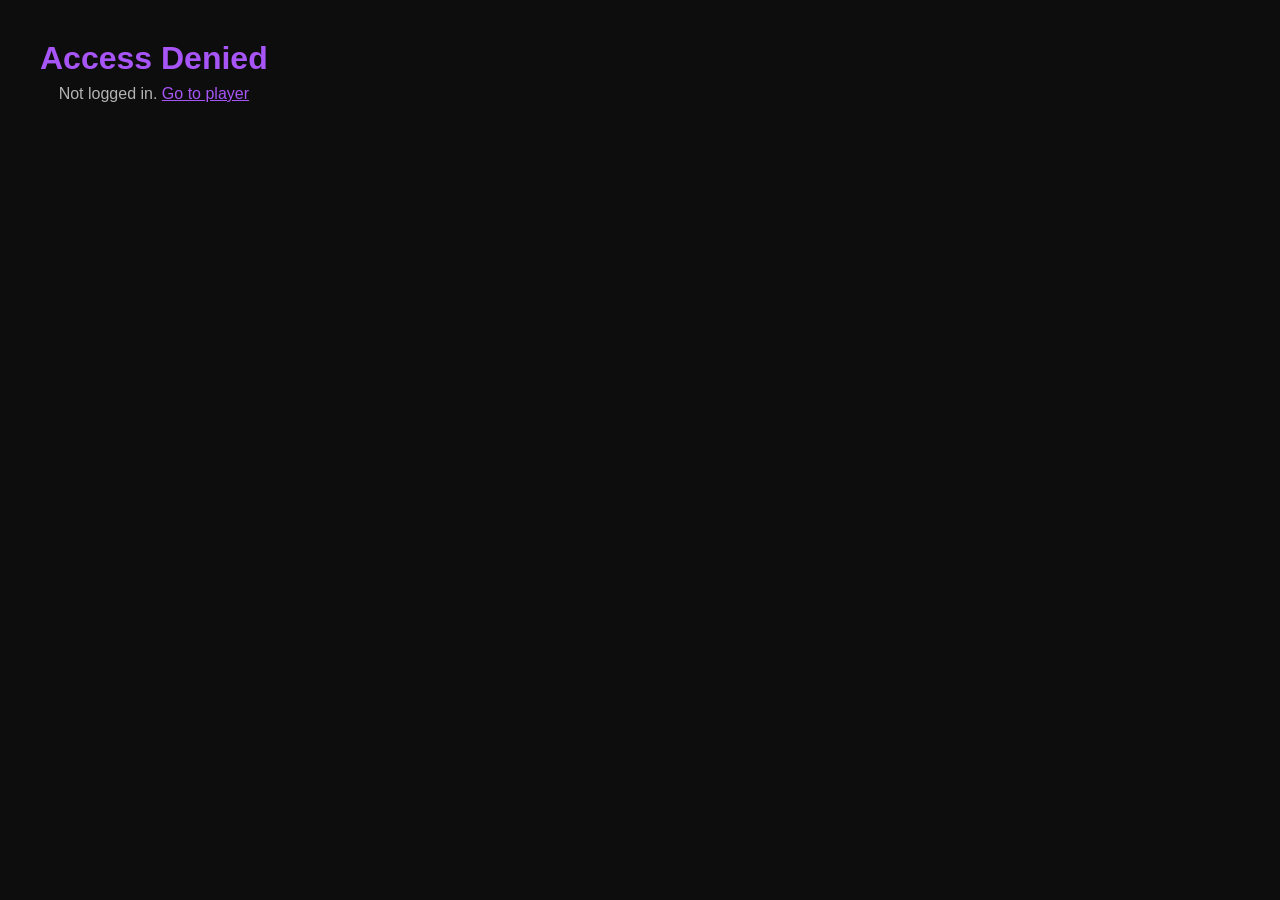
==== static/admin.html @ 3770b7df "feat: remove CLI admin account creation, force web setup wizard, bump v2.0" ====
<!DOCTYPE html>
<html lang="en">
<head>
<meta charset="UTF-8">
<meta name="viewport" content="width=device-width,initial-scale=1.0">
<link rel="icon" type="image/png" href="/static/logo.png">
<title>Moidify Admin</title>
<script>
var accent = localStorage.getItem('moidify_accent') || '#a855f7';
document.documentElement.style.setProperty('--accent', accent);
var isLight = localStorage.getItem('moidify_light') === 'true';
if (isLight) { document.documentElement.style.setProperty('--bg', '#f5f5f5'); document.documentElement.style.setProperty('--bg-el', '#ffffff'); document.documentElement.style.setProperty('--bg-hover', '#e8e8e8'); document.documentElement.style.setProperty('--card', '#ffffff'); document.documentElement.style.setProperty('--text', '#1a1a1a'); document.documentElement.style.setProperty('--text2', '#666666'); document.documentElement.style.setProperty('--text3', '#999999'); document.documentElement.style.setProperty('--accent-dim', 'color-mix(in srgb, var(--accent) 90%, white)'); }
</script>
<style>
*,*::before,*::after{box-sizing:border-box;margin:0;padding:0}
:root{--bg:#0d0d0d;--bg-el:#131313;--bg-hover:#1f1f1f;--card:#1a1a1a;--text:#fff;--text2:#b3b3b3;--text3:#6a6a6a;--accent:#a855f7;--accent-dim:rgba(168,85,247,.15);--radius:8px;--danger:#e74c3c;--sidebar-w:200px}
body{background:var(--bg);color:var(--text);font-family:-apple-system,BlinkMacSystemFont,'Segoe UI',Roboto,sans-serif;min-height:100vh;display:flex}
.admin-layout{display:flex;width:100%}
.sidebar{width:var(--sidebar-w);background:var(--bg-el);border-right:1px solid var(--bg-hover);display:flex;flex-direction:column;position:fixed;top:0;left:0;bottom:0;z-index:10;padding:20px 0}
.sidebar h1{font-size:18px;padding:0 20px 8px;color:var(--accent)}
.sidebar .back{color:var(--text3);text-decoration:none;font-size:12px;padding:0 20px 16px;display:block}
.sidebar .back:hover{color:var(--text)}
.nav{list-style:none;padding:0;flex:1}
.nav li{padding:10px 20px;cursor:pointer;font-size:14px;color:var(--text2);transition:.15s;border-left:3px solid transparent}
.nav li:hover{color:var(--text);background:var(--bg-hover)}
.nav li.active{color:var(--accent);border-left-color:var(--accent);background:var(--accent-dim)}
.content{margin-left:var(--sidebar-w);flex:1;padding:32px 40px;min-height:100vh}
.tab{display:none}
.tab.active{display:block}
.stats{display:flex;gap:16px;flex-wrap:wrap;margin-bottom:32px}
.stat{padding:20px 24px;border-radius:var(--radius);background:var(--card);flex:1;min-width:140px;transition:.25s;cursor:default;border:1px solid transparent}
.stat:hover{background:var(--bg-hover);border-color:var(--accent-dim);transform:translateY(-2px);box-shadow:0 6px 24px rgba(0,0,0,.3)}
.stat-num{font-size:28px;font-weight:700;color:var(--accent)}
.stat-label{font-size:13px;color:var(--text2);margin-top:4px}
h2{font-size:18px;margin-bottom:12px;display:flex;align-items:center;gap:12px}
h3{font-size:14px;color:var(--text3);margin-bottom:4px;text-transform:uppercase;letter-spacing:.5px}
.upload-zone{border:2px dashed var(--text3);border-radius:var(--radius);padding:40px;text-align:center;cursor:pointer;transition:.2s;margin-bottom:24px;margin-top:12px}
.upload-zone:hover,.upload-zone.dragover{border-color:var(--accent);background:var(--accent-dim)}
.upload-zone p{color:var(--text2);font-size:14px}
.upload-zone .hint{font-size:12px;color:var(--text3);margin-top:8px}
.upload-progress{display:none;margin-top:12px}
.upload-progress.visible{display:block}
.upload-progress progress{width:100%;height:6px;border-radius:3px;accent-color:var(--accent)}
.upload-msg{font-size:13px;color:var(--text2);margin-top:6px}
.track-controls{display:flex;gap:12px;align-items:center;margin-bottom:12px}
.track-controls input{flex:1;padding:8px 12px;border-radius:var(--radius);border:1px solid var(--text3);background:var(--bg-el);color:var(--text);font-size:14px;max-width:300px;outline:none}
.track-controls input:focus{border-color:var(--accent)}
.track-table{width:100%;border-collapse:collapse;font-size:14px}
.track-table th{text-align:left;padding:8px 12px;color:var(--text3);font-size:12px;text-transform:uppercase;letter-spacing:.5px;border-bottom:1px solid var(--bg-hover)}
.track-table td{padding:8px 12px;border-bottom:1px solid var(--bg-hover);white-space:nowrap;overflow:hidden;text-overflow:ellipsis;max-width:200px}
.track-table tr:hover td{background:var(--bg-hover)}
.del-btn{background:var(--danger);color:#fff;border:none;border-radius:4px;padding:4px 10px;cursor:pointer;font-size:12px;transition:.15s}
.del-btn:hover{opacity:.8}
.pagination{display:flex;align-items:center;gap:12px;margin-top:12px;font-size:13px;color:var(--text2)}
.pagination button{padding:6px 14px;border:1px solid var(--text3);border-radius:20px;background:transparent;color:var(--text);cursor:pointer;font-size:13px}
.pagination button:disabled{opacity:.4;cursor:default}
.pagination button:hover:not(:disabled){border-color:var(--accent);color:var(--accent)}
.top-tracks{list-style:none;margin-top:8px}
.top-tracks li{padding:7px 10px;font-size:13px;color:var(--text2);border-bottom:1px solid var(--bg-hover);display:flex;justify-content:space-between;transition:.15s;border-radius:4px;cursor:default}
.top-tracks li:hover{background:var(--bg-hover);padding-left:14px}
.top-tracks li span{color:var(--text);max-width:60%;overflow:hidden;text-overflow:ellipsis;white-space:nowrap}
.top-tracks li .play-count{color:var(--accent);font-weight:600}
.stat-list{list-style:none;margin-top:8px}
.stat-list li{padding:7px 10px;font-size:13px;color:var(--text2);border-bottom:1px solid var(--bg-hover);display:flex;justify-content:space-between;transition:.15s;border-radius:4px;cursor:default}
.stat-list li:hover{background:var(--bg-hover);padding-left:14px}
.stat-list li span{color:var(--text);max-width:65%;overflow:hidden;text-overflow:ellipsis;white-space:nowrap}
.stat-list li .stat-val{color:var(--accent);font-weight:600}
.user-table{width:100%;border-collapse:collapse;font-size:14px;margin-top:8px}
.user-table th{text-align:left;padding:8px 12px;color:var(--text3);font-size:12px;text-transform:uppercase;letter-spacing:.5px;border-bottom:1px solid var(--bg-hover)}
.user-table td{padding:8px 12px;border-bottom:1px solid var(--bg-hover)}
.user-table tr{cursor:default;transition:.1s}
.user-table tr:hover td{background:var(--bg-hover)}
.user-table tr td:first-child{padding-left:12px;transition:.15s}
.user-table tr:hover td:first-child{padding-left:16px;border-left:3px solid var(--accent)}
.user-table tr.context-target td{background:var(--bg-hover)}
.admin-badge{display:inline-block;background:var(--accent-dim);color:var(--accent);font-size:11px;padding:2px 8px;border-radius:4px;font-weight:600}
.admin-btn{padding:4px 10px;border:1px solid var(--accent);border-radius:4px;background:transparent;color:var(--accent);cursor:pointer;font-size:12px;transition:.15s}
.admin-btn:hover{background:var(--accent-dim)}
.admin-btn.active{background:var(--accent);color:#fff}
.admin-btn.active:hover{opacity:.8}
.admin-btn-danger{border-color:var(--danger);color:var(--danger)}
.admin-btn-danger:hover{background:var(--danger);color:#fff}
.add-btn{width:28px;height:28px;border-radius:50%;border:2px solid var(--accent);background:transparent;color:var(--accent);font-size:16px;cursor:pointer;display:inline-flex;align-items:center;justify-content:center;transition:.15s;line-height:1}
.add-btn:hover{background:var(--accent);color:#fff}

/* Modal */
.modal-overlay{display:none;position:fixed;top:0;left:0;right:0;bottom:0;background:rgba(0,0,0,.6);z-index:100;justify-content:center;align-items:center}
.modal-overlay.visible{display:flex}
.modal{background:var(--card);border-radius:var(--radius);padding:24px;width:380px;max-width:90vw}
.modal h3{margin-bottom:16px;font-size:16px;color:var(--text)}
.modal label{display:block;font-size:13px;color:var(--text2);margin-bottom:4px;margin-top:12px}
.modal input[type="text"],.modal input[type="password"]{width:100%;padding:8px 12px;border-radius:var(--radius);border:1px solid var(--text3);background:var(--bg-el);color:var(--text);font-size:14px;outline:none;margin-bottom:4px}
.modal input:focus{border-color:var(--accent)}
.modal-row{display:flex;gap:8px;margin-top:16px;justify-content:flex-end}
.modal-row button{padding:8px 16px;border-radius:var(--radius);border:none;cursor:pointer;font-size:13px;transition:.15s}
.modal-cancel{background:var(--bg-hover);color:var(--text2)}
.modal-cancel:hover{color:var(--text)}
.modal-confirm{background:var(--accent);color:#fff}
.modal-confirm:hover{opacity:.85}
.modal .checkbox-row{display:flex;align-items:center;gap:8px;margin-top:12px;font-size:13px;color:var(--text2);cursor:pointer}
.modal .checkbox-row input{width:auto}

/* Context menu */
.context-menu{display:none;position:fixed;background:var(--card);border:1px solid var(--bg-hover);border-radius:var(--radius);padding:4px 0;min-width:170px;z-index:200;box-shadow:0 4px 20px rgba(0,0,0,.4)}
.context-menu.visible{display:block}
.context-menu-item{padding:8px 14px;font-size:13px;color:var(--text2);cursor:pointer;transition:.1s}
.context-menu-item:hover{background:var(--bg-hover);color:var(--text)}
.context-menu-item.danger{color:var(--danger)}
.context-menu-item.danger:hover{background:var(--danger);color:#fff}
.context-menu-divider{height:1px;background:var(--bg-hover);margin:4px 0}

/* Charts */
.chart-grid{display:grid;grid-template-columns:1fr 1fr;gap:20px;margin-bottom:32px}
@media(max-width:900px){.chart-grid{grid-template-columns:1fr}}
.chart-card{background:var(--card);border-radius:var(--radius);padding:16px;transition:.25s;border:1px solid transparent}
.chart-card:hover{background:var(--bg-hover);border-color:var(--accent-dim);transform:translateY(-2px);box-shadow:0 6px 24px rgba(0,0,0,.3)}
.chart-card h3{font-size:13px;color:var(--text3);text-transform:uppercase;letter-spacing:.5px;margin-bottom:8px}
.chart-card canvas{width:100%;height:200px;display:block;border-radius:4px}
.stats-line{font-size:13px;color:var(--text2);margin-top:6px}
</style>
</head>
<body>
<div id="admin-content" style="display:none" class="admin-layout">
  <div class="sidebar">
    <h1>Admin</h1>
    <a href="/" class="back">&larr; Player</a>
    <ul class="nav">
      <li class="active" data-tab="dashboard">Dashboard</li>
      <li data-tab="statistics">Statistics</li>
      <li data-tab="songs">Songs</li>
      <li data-tab="library">Library</li>
      <li data-tab="users">Users</li>
      <li data-tab="security">Security</li>
      <li data-tab="maintenance">Maintenance</li>
    </ul>
  </div>
  <div class="content">

    <div class="tab active" id="tab-dashboard">
      <h2>Overview</h2>
      <div class="stats" id="stats"></div>
      <div class="chart-grid" id="chart-grid"></div>
      <div id="scanner-card" class="chart-card" style="margin-bottom:32px;display:none">
        <h3 style="margin-bottom:6px">Scanner Status</h3>
        <div id="scanner-status" style="font-size:13px;color:var(--text2)"></div>
        <div id="scanner-errors" style="display:none;margin-top:8px;">
          <details style="font-size:12px;color:var(--danger);background:var(--accent-dim);border-radius:var(--radius);padding:8px 12px;">
            <summary style="cursor:pointer;font-weight:600;" id="scanner-error-summary">Errors</summary>
            <div id="scanner-error-list" style="margin-top:6px;max-height:200px;overflow-y:auto;font-family:monospace;white-space:pre-wrap;"></div>
          </details>
        </div>
        <div id="scanner-progress" style="margin-top:8px;display:none">
          <progress id="scan-progress-bar" style="width:100%;height:6px;border-radius:3px;accent-color:var(--accent)" max="100" value="0"></progress>
          <div id="scan-progress-text" style="font-size:12px;color:var(--text2);margin-top:4px"></div>
        </div>
        <div style="display:flex;gap:8px;flex-wrap:wrap;margin-top:8px;">
          <button onclick="rescanMusic(false)" class="admin-btn" style="display:inline-flex;align-items:center;gap:6px;" id="rescan-btn">
            <svg viewBox="0 0 24 24" width="14" height="14" fill="none" stroke="currentColor" stroke-width="2"><path d="M21.5 2v6h-6M2.5 22v-6h6M2 11.5a10 10 0 0 1 18.8-4.3M22 12.5a10 10 0 0 1-18.8 4.2"/></svg>
            Rescan
          </button>
          <button onclick="openModal('clean-modal')" class="admin-btn admin-btn-danger" style="display:inline-flex;align-items:center;gap:6px;" id="clean-rescan-btn">
            <svg viewBox="0 0 24 24" width="14" height="14" fill="none" stroke="currentColor" stroke-width="2"><path d="M3 6h18M8 6V4a2 2 0 0 1 2-2h4a2 2 0 0 1 2 2v2M19 6l-1 14a2 2 0 0 1-2 2H8a2 2 0 0 1-2-2L5 6"/></svg>
            Clean Rescan
          </button>
        </div>
        <div id="rescan-msg" style="font-size:12px;color:var(--accent);margin-top:4px;display:none"></div>
      </div>

      <div class="chart-card" style="margin-bottom:32px;">
        <h3 style="margin-bottom:12px">Scheduled Rescan</h3>
        <div style="display:flex;align-items:center;gap:12px;flex-wrap:wrap;">
          <span style="font-size:13px;color:var(--text2);">Rescan every</span>
          <input type="number" id="schedule-hours" value="0" min="0" max="168" style="width:60px;padding:6px 8px;border-radius:var(--radius);border:1px solid var(--text3);background:var(--bg-el);color:var(--text);font-size:14px;outline:none;">
          <span style="font-size:13px;color:var(--text2);">hours (0 = disabled)</span>
          <button onclick="setSchedule()" class="admin-btn">Set</button>
        </div>
        <div id="schedule-status" style="font-size:12px;color:var(--text2);margin-top:8px;"></div>
      </div>

      <div class="chart-card" style="margin-bottom:32px;">
        <h3 style="margin-bottom:12px">Registration</h3>
        <div style="display:flex;align-items:center;gap:12px;">
          <span id="registration-status-label" style="font-size:13px;color:var(--text2);">Open</span>
          <button class="admin-btn" id="toggle-registration-btn" onclick="toggleRegistration()">Close Registration</button>
        </div>
      </div>

      <div class="chart-card" id="failed-logins-card" style="margin-bottom:32px;display:none;">
        <h3 style="margin-bottom:12px;display:flex;align-items:center;gap:8px;">
          Failed Login Attempts
          <span id="failed-logins-badge" style="background:var(--danger);color:#fff;font-size:11px;padding:2px 8px;border-radius:10px;"></span>
        </h3>
        <div id="failed-logins-list" style="font-size:13px;color:var(--text2);"></div>
      </div>
    </div>

    <div class="tab" id="tab-statistics">
      <h2>Play Statistics</h2>
      <div class="stats" id="play-summary-stats" style="margin-bottom:24px"></div>
      <div class="chart-grid" style="grid-template-columns:1fr 1fr 1fr">
        <div class="chart-card">
          <h3>Most Played Tracks</h3>
          <ol class="top-tracks" id="top-tracks" style="margin-top:0"></ol>
        </div>
        <div class="chart-card">
          <h3>Top Artists</h3>
          <ol class="top-tracks" id="top-artists" style="margin-top:0"></ol>
        </div>
        <div class="chart-card">
          <h3>Top Albums</h3>
          <ol class="top-tracks" id="top-albums" style="margin-top:0"></ol>
        </div>
      </div>
      <div class="chart-grid" style="grid-template-columns:1fr 1fr" id="trends-grid">
        <div class="chart-card">
          <h3>Plays by Hour of Day</h3>
          <canvas id="chart-hour"></canvas>
        </div>
        <div class="chart-card">
          <h3>Plays by Day of Week</h3>
          <canvas id="chart-weekday"></canvas>
        </div>
      </div>
    </div>

    <div class="tab" id="tab-songs">
      <div class="chart-card" style="margin-bottom:24px;">
        <h3 style="margin-bottom:12px">Import from URL</h3>
        <p style="font-size:13px;color:var(--text2);margin-bottom:8px;">Download from YouTube, SoundCloud, Bandcamp, etc.</p>
        <div style="display:flex;gap:8px;align-items:center;flex-wrap:wrap;">
          <input type="text" id="import-url-input" placeholder="https://youtube.com/watch?v=..." style="flex:1;min-width:200px;padding:8px 12px;border-radius:var(--radius);border:1px solid var(--text3);background:var(--bg-el);color:var(--text);font-size:14px;outline:none;">
          <select id="import-format" style="padding:8px 12px;border-radius:var(--radius);border:1px solid var(--text3);background:var(--bg-el);color:var(--text);font-size:13px;outline:none;">
            <option value="mp3">MP3 192k</option>
            <option value="flac">FLAC</option>
            <option value="opus">Opus 128k</option>
            <option value="aac">AAC 192k (M4A)</option>
            <option value="wav">WAV</option>
          </select>
          <button onclick="submitImportUrl()" class="admin-btn" style="padding:8px 16px">Download</button>
        </div>
        <div id="import-status" style="display:none;margin-top:8px;font-size:13px;color:var(--text2);"></div>
      </div>

      <h2>Upload Music</h2>
      <div class="upload-zone" id="drop-zone">
        <p>Drop files here or click to browse</p>
        <div class="hint">Supports MP3, FLAC, OGG, M4A, WAV, AAC, WMA</div>
        <div class="upload-progress" id="upload-progress">
          <progress id="upload-bar" max="1" value="0"></progress>
          <div class="upload-msg" id="upload-msg"></div>
        </div>
      </div>
      <input type="file" id="file-input" multiple accept=".mp3,.flac,.ogg,.m4a,.wav,.aac,.wma" style="display:none">

      <h2 style="margin-top:24px">All Tracks</h2>
      <div class="track-controls">
        <input type="text" id="track-filter" placeholder="Filter by title, artist, or album...">
        <span id="track-count" style="font-size:12px;color:var(--text3)"></span>
      </div>
      <div style="overflow-x:auto">
        <table class="track-table">
          <thead><tr><th style="width:32px"><input type="checkbox" id="select-all-tracks"></th><th>ID</th><th>Title</th><th>Artist</th><th>Album</th><th>Duration</th><th></th></tr></thead>
          <tbody id="track-body"></tbody>
        </table>
      </div>
      <div class="pagination" id="pagination"></div>
      <!-- Selection bar -->
      <div id="track-selection-bar" style="position:fixed;bottom:0;left:var(--sidebar-w);right:0;background:var(--card);border-top:2px solid var(--accent);padding:10px 20px;z-index:50;display:none;align-items:center;gap:12px;font-size:13px">
        <span id="track-sel-count" style="color:var(--accent);font-weight:600"></span>
        <span style="color:var(--text2)">selected</span>
        <span style="flex:1"></span>
        <button class="del-btn" id="delete-selected-btn" style="padding:6px 16px;font-size:13px">Delete Selected</button>
        <button style="background:var(--bg-hover);color:var(--text2);border:none;border-radius:4px;padding:6px 16px;cursor:pointer;font-size:12px" id="clear-track-sel">Clear</button>
      </div>
    </div>

    <div class="tab" id="tab-library">
      <h2>Album &amp; Artist Browser</h2>
      <div style="display:flex;gap:12px;margin-bottom:16px;">
        <button id="lib-albums-btn" class="admin-btn" onclick="switchLibView('albums')" style="padding:8px 20px">Albums</button>
        <button id="lib-artists-btn" class="admin-btn" onclick="switchLibView('artists')" style="padding:8px 20px">Artists</button>
      </div>
      <div id="lib-search" style="margin-bottom:12px;">
        <input type="text" id="lib-filter" placeholder="Filter..." style="padding:8px 12px;border-radius:var(--radius);border:1px solid var(--text3);background:var(--bg-el);color:var(--text);font-size:14px;max-width:300px;outline:none;width:100%">
      </div>
      <div id="lib-content" style="font-size:13px;color:var(--text2);"></div>
    </div>

    <div class="tab" id="tab-maintenance">
      <h2>Maintenance</h2>
      <div style="display:grid;grid-template-columns:1fr 1fr;gap:20px;">
        <div class="chart-card" style="margin-bottom:0;">
          <h3 style="margin-bottom:12px">Database</h3>
          <div id="db-stats" style="font-size:13px;color:var(--text2);margin-bottom:12px;"></div>
          <div style="display:flex;gap:8px;flex-wrap:wrap;">
            <button onclick="dbVacuum()" class="admin-btn admin-btn-danger" style="display:inline-flex;align-items:center;gap:6px;">Vacuum</button>
            <button onclick="dbIntegrity()" class="admin-btn" style="display:inline-flex;align-items:center;gap:6px;">Check Integrity</button>
            <button onclick="loadDbStats()" class="admin-btn" style="display:inline-flex;align-items:center;gap:6px;">Refresh Stats</button>
          </div>
          <div id="db-msg" style="font-size:12px;color:var(--accent);margin-top:8px;display:none;"></div>
        </div>
        <div class="chart-card" style="margin-bottom:0;">
          <h3 style="margin-bottom:12px">Cover Art</h3>
          <p style="font-size:13px;color:var(--text2);margin-bottom:8px;">Re-extract cover art from file tags for tracks currently missing covers.</p>
          <button onclick="reExtractCovers()" class="admin-btn" style="display:inline-flex;align-items:center;gap:6px;">Re-extract Missing Covers</button>
          <div id="cover-extract-msg" style="font-size:12px;color:var(--accent);margin-top:8px;display:none;"></div>
        </div>
      </div>
      <div class="chart-card" style="margin-top:20px;">
        <h3 style="margin-bottom:12px">Server Info</h3>
        <div id="server-info" style="font-size:13px;color:var(--text2);"></div>
      </div>
    </div>

    <div class="tab" id="tab-users">
      <h2>Manage Users <button class="add-btn" id="create-user-btn" title="Create user">+</button></h2>
      <div id="user-list"></div>
    </div>

    <div class="tab" id="tab-security">
      <h2>Security</h2>
      <div class="chart-card" style="margin-bottom:24px;">
        <h3 style="margin-bottom:12px">Registration</h3>
        <div style="display:flex;align-items:center;gap:12px;">
          <span id="sec-registration-label" style="font-size:13px;color:var(--text2);">Loading...</span>
          <button class="admin-btn" id="sec-toggle-reg-btn" onclick="toggleRegistration()">Toggle</button>
        </div>
      </div>
      <div class="chart-card">
        <h3 style="margin-bottom:12px">Failed Login Attempts</h3>
        <div id="sec-failed-logins-list" style="font-size:13px;color:var(--text2);">Loading...</div>
      </div>
    </div>

  </div>
</div>

<!-- Create user modal -->
<div class="modal-overlay" id="create-modal">
  <div class="modal">
    <h3>Create User</h3>
    <label>Username</label>
    <input type="text" id="create-username" autocomplete="off">
    <label>Password</label>
    <input type="password" id="create-password">
    <label class="checkbox-row"><input type="checkbox" id="create-admin"> Admin</label>
    <div class="modal-row">
      <button class="modal-cancel" onclick="closeModal('create-modal')">Cancel</button>
      <button class="modal-confirm" onclick="createUser()">Create</button>
    </div>
  </div>
</div>

<!-- Change password modal -->
<div class="modal-overlay" id="password-modal">
  <div class="modal">
    <h3>Change Password — <span id="pw-user-label"></span></h3>
    <label>New Password</label>
    <input type="password" id="pw-password">
    <div class="modal-row">
      <button class="modal-cancel" onclick="closeModal('password-modal')">Cancel</button>
      <button class="modal-confirm" onclick="changePassword()">Save</button>
    </div>
  </div>
</div>

<!-- Clean rescan confirmation modal -->
<div class="modal-overlay" id="clean-modal">
  <div class="modal">
    <h3>Clean Rescan</h3>
    <p style="font-size:13px;color:var(--danger);line-height:1.5;margin:0 0 12px;font-weight:600">
      This will <strong>delete the entire database</strong> and rescan everything from scratch.
    </p>
    <ul style="font-size:13px;color:var(--text2);line-height:1.7;padding-left:18px;margin:0 0 8px">
      <li>All tracks, play history, and favorites will be purged</li>
      <li>All cover art files will be deleted and re-extracted</li>
      <li>Every audio file in the music directory will be re-imported</li>
      <li>Playlists are emptied (tracks get new IDs)</li>
    </ul>
    <div class="modal-row">
      <button class="modal-cancel" onclick="closeModal('clean-modal')">Cancel</button>
      <button class="modal-confirm" onclick="closeModal('clean-modal');rescanMusic(true)" style="background:var(--danger);color:#fff">Continue</button>
    </div>
  </div>
</div>

<!-- Context menu -->
<div class="context-menu" id="context-menu">
  <div class="context-menu-item" data-action="toggle-admin">Toggle Admin</div>
  <div class="context-menu-item" data-action="change-pw">Change Password</div>
  <div class="context-menu-divider"></div>
  <div class="context-menu-item danger" data-action="delete-user">Delete User</div>
</div>

<script>
var TOKEN = localStorage.getItem('moidify_token');
var IS_ADMIN = false;
var allTracks = [];
var filteredTracks = [];
var page = 0;
var perPage = 50;
var contextUserId = null;

function api(path, opts) {
  opts = opts || {};
  var h = {};
  if (TOKEN) h['token'] = TOKEN;
  if (opts.body && !(opts.body instanceof FormData)) { h['Content-Type'] = 'application/json'; opts.body = JSON.stringify(opts.body); }
  return fetch(path, Object.assign({}, opts, {headers: Object.assign(h, opts.headers || {})}));
}

// --- Tab switching ---
document.querySelectorAll('.nav li').forEach(function(li) {
  li.addEventListener('click', function() {
    document.querySelectorAll('.nav li').forEach(function(l) { l.classList.remove('active'); });
    document.querySelectorAll('.tab').forEach(function(t) { t.classList.remove('active'); });
    this.classList.add('active');
    document.getElementById('tab-'+this.dataset.tab).classList.add('active');
  });
});

// --- Auth check ---
async function checkAdmin() {
  if (!TOKEN) { document.body.innerHTML = '<div style="padding:40px;text-align:center;"><h1 style="color:var(--accent);">Access Denied</h1><p style="color:var(--text2);margin-top:8px;">Not logged in. <a href="/" style="color:var(--accent);">Go to player</a></p></div>'; return false; }
  try {
    var r = await api('/api/admin/stats');
    if (r.status === 403) { document.body.innerHTML = '<div style="padding:40px;text-align:center;"><h1 style="color:var(--danger);">Access Denied</h1><p style="color:var(--text2);margin-top:8px;">Only the <strong>admin</strong> account can access this page. <a href="/" style="color:var(--accent);">Go to player</a></p></div>'; return false; }
    if (!r.ok) { document.body.innerHTML = '<div style="padding:40px;text-align:center;"><h1 style="color:var(--danger);">Error</h1><p style="color:var(--text2);margin-top:8px;">'+r.statusText+'</p></div>'; return false; }
    IS_ADMIN = true;
    return true;
  } catch(e) { document.body.innerHTML = '<div style="padding:40px;text-align:center;"><h1 style="color:var(--danger);">Error</h1><p style="color:var(--text2);margin-top:8px;">'+e.message+'</p></div>'; return false; }
}

// --- Dashboard ---
async function loadStats() {
  try {
    var r = await api('/api/admin/stats');
    if (!r.ok) { document.getElementById('stats').innerHTML = '<p style="color:var(--danger)">Not authenticated. Log in first.</p>'; return; }
    var d = await r.json();
    document.getElementById('stats').innerHTML =
      '<div class="stat"><div class="stat-num">'+d.tracks+'</div><div class="stat-label">Tracks</div></div>'+
      '<div class="stat"><div class="stat-num">'+d.artists+'</div><div class="stat-label">Artists</div></div>'+
      '<div class="stat"><div class="stat-num">'+d.albums+'</div><div class="stat-label">Albums</div></div>'+
      '<div class="stat"><div class="stat-num">'+Math.round(d.total_duration/60)+'m</div><div class="stat-label">Total Playtime</div></div>'+
      '<div class="stat"><div class="stat-num">'+(d.disk_usage_bytes > 1e9 ? (d.disk_usage_bytes/1e9).toFixed(1)+' GB' : (d.disk_usage_bytes/1e6).toFixed(0)+' MB')+'</div><div class="stat-label">Disk Usage</div></div>';
  } catch(e) { document.getElementById('stats').innerHTML = '<p style="color:var(--danger)">Error loading stats</p>'; }
}

// --- Dashboard charts ---
function drawBarChart(canvas, labels, values, color, opts) {
  opts = opts || {};
  var ctx = canvas.getContext('2d');
  var dpr = window.devicePixelRatio || 1;
  var w = canvas.clientWidth, h = canvas.clientHeight;
  canvas.width = w * dpr; canvas.height = h * dpr;
  ctx.scale(dpr, dpr);

  var pad = {top:8, bottom:22, left:8, right:8};
  var chartW = w - pad.left - pad.right;
  var chartH = h - pad.top - pad.bottom;
  var max = Math.max(1, Math.max.apply(null, values));
  var barW = Math.min(28, chartW / values.length * 0.7);
  var gap = chartW / values.length;

  ctx.clearRect(0, 0, w, h);

  // grid lines
  var isLight = document.body.classList.contains('light-mode') || localStorage.getItem('moidify_light') === 'true';
  ctx.strokeStyle = isLight ? 'rgba(0,0,0,0.08)' : 'rgba(255,255,255,0.06)';
  ctx.lineWidth = 1;
  for (var g = 0; g <= 4; g++) {
    var y = pad.top + chartH * (1 - g/4);
    ctx.beginPath(); ctx.moveTo(pad.left, y); ctx.lineTo(w - pad.right, y); ctx.stroke();
  }

  // bars
  var accent = color || getComputedStyle(document.documentElement).getPropertyValue('--accent').trim() || '#a855f7';
  for (var i = 0; i < values.length; i++) {
    var x = pad.left + i * gap + (gap - barW) / 2;
    var barH = (values[i] / max) * chartH;
    var grad = ctx.createLinearGradient(0, pad.top + chartH - barH, 0, pad.top + chartH);
    grad.addColorStop(0, accent);
    grad.addColorStop(1, accent + '40');
    ctx.fillStyle = grad;
    ctx.beginPath();
    var r = 3;
    var bx = x, by = pad.top + chartH - barH, bw = barW, bh = barH;
    ctx.moveTo(bx + r, by);
    ctx.lineTo(bx + bw - r, by);
    ctx.quadraticCurveTo(bx + bw, by, bx + bw, by + r);
    ctx.lineTo(bx + bw, by + bh);
    ctx.lineTo(bx, by + bh);
    ctx.lineTo(bx, by + r);
    ctx.quadraticCurveTo(bx, by, bx + r, by);
    ctx.fill();
  }

  // labels
  var isLight = localStorage.getItem('moidify_light') === 'true';
  ctx.fillStyle = isLight ? 'rgba(0,0,0,0.5)' : 'rgba(255,255,255,0.5)';
  ctx.font = '10px sans-serif';
  ctx.textAlign = 'center';
  var skip = Math.max(1, Math.floor(values.length / 12));
  for (var i = 0; i < labels.length; i++) {
    if (labels.length > 12 && i % skip !== 0 && i !== labels.length - 1) continue;
    var label = labels[i].length > 8 ? labels[i].slice(0, 7) + '…' : labels[i];
    ctx.fillText(label, pad.left + i * gap + gap / 2, h - 4);
  }
}

function drawPieChart(canvas, labels, values, colors) {
  var ctx = canvas.getContext('2d');
  var dpr = window.devicePixelRatio || 1;
  var w = canvas.clientWidth, h = canvas.clientHeight;
  canvas.width = w * dpr; canvas.height = h * dpr;
  ctx.scale(dpr, dpr);

  var total = values.reduce(function(a,b){return a+b}, 0);
  if (!total) return;
  var cx = w/2, cy = h/2, r = Math.min(cx, cy) - 12;
  var palette = ['#a855f7','#3b82f6','#22c55e','#f59e0b','#ef4444','#ec4899','#14b8a6','#f97316','#8b5cf6','#06b6d4'];
  var start = -Math.PI / 2;
  for (var i = 0; i < values.length; i++) {
    var angle = (values[i] / total) * 2 * Math.PI;
    ctx.fillStyle = colors && colors[i] ? colors[i] : palette[i % palette.length];
    ctx.beginPath();
    ctx.moveTo(cx, cy);
    ctx.arc(cx, cy, r, start, start + angle);
    ctx.closePath();
    ctx.fill();
    start += angle;
  }
  // center hole
  var cardColor = getComputedStyle(document.documentElement).getPropertyValue('--card').trim() || '#1a1a1a';
  ctx.fillStyle = cardColor;
  ctx.beginPath();
  ctx.arc(cx, cy, r * 0.5, 0, 2 * Math.PI);
  ctx.fill();
}

function bytesLabel(b) {
  if (b > 1e9) return (b/1e9).toFixed(1)+' GB';
  if (b > 1e6) return (b/1e6).toFixed(0)+' MB';
  return (b/1e3).toFixed(0)+' KB';
}

async function loadDashboard() {
  try {
    var r = await api('/api/admin/dashboard');
    if (!r.ok) { document.getElementById('chart-grid').innerHTML = '<p style="color:var(--danger)">Failed to load dashboard data</p>'; return; }
    var d = await r.json();
    var grid = document.getElementById('chart-grid');

    // Genres chart
    var genreHtml = '<div class="chart-card"><h3>Tracks by Genre</h3><canvas id="chart-genre"></canvas></div>';

    // Monthly adds chart
    var monthHtml = '<div class="chart-card"><h3>Tracks Added per Month</h3><canvas id="chart-monthly"></canvas></div>';

    // Plays per day chart
    var playsHtml = '<div class="chart-card"><h3>Plays per Day (last 14 days)</h3><canvas id="chart-plays"></canvas></div>';

    // Disk usage chart
    var totalUsed = d.disk_by_format.reduce(function(a,f){ return a + f.bytes }, 0);
    var diskHtml = '<div class="chart-card"><h3>Disk Usage</h3><canvas id="chart-disk"></canvas><div class="stats-line">' +
      '<span style="display:inline-block;margin-right:16px"><span style="color:var(--accent)">' + bytesLabel(totalUsed) + '</span> Used</span>' +
      (d.disk_free ? '<span style="display:inline-block"><span style="color:#666">' + bytesLabel(d.disk_free) + '</span> Free</span>' : '') +
      '</div></div>';

    grid.innerHTML = genreHtml + monthHtml + playsHtml + diskHtml;

    // Draw charts after DOM update
    setTimeout(function() {
      // Genre bar chart
      var gc = document.getElementById('chart-genre');
      if (gc) {
        var glabels = d.genres.map(function(g){ return g.genre });
        var gvals = d.genres.map(function(g){ return g.count });
        drawBarChart(gc, glabels, gvals);
      }

      // Monthly adds bar chart
      var mc = document.getElementById('chart-monthly');
      if (mc) {
        var mlabels = d.monthly_adds.map(function(m){
          var parts = m.month.split('-');
          return parts[0] === String(new Date().getFullYear()) ? parts[1] : m.month;
        });
        var mvals = d.monthly_adds.map(function(m){ return m.count });
        drawBarChart(mc, mlabels, mvals);
      }

      // Plays per day bar chart
      var pc = document.getElementById('chart-plays');
      if (pc) {
        var plabels = d.plays_per_day.map(function(p){
          return p.day.slice(5);
        });
        var pvals = d.plays_per_day.map(function(p){ return p.count });
        drawBarChart(pc, plabels, pvals);
      }

      // Disk usage chart — accent for used, grey for free
      var dc = document.getElementById('chart-disk');
      if (dc) {
        var dvals = [totalUsed];
        var dcolors = [getComputedStyle(document.documentElement).getPropertyValue('--accent').trim() || '#a855f7'];
        var dlabels = ['Used'];
        if (d.disk_free) { dvals.push(d.disk_free); dcolors.push('#555555'); dlabels.push('Free'); }
        drawPieChart(dc, dlabels, dvals, dcolors);
      }
    }, 50);
  } catch(e) { document.getElementById('chart-grid').innerHTML = '<p style="color:var(--danger)">Error loading dashboard</p>'; }
}

async function loadRegistrationStatus() {
  try {
    var r = await api('/api/admin/registration-status');
    if (!r.ok) return;
    var d = await r.json();
    var label = document.getElementById('registration-status-label');
    var btn = document.getElementById('toggle-registration-btn');
    if (d.registration_open) {
      label.textContent = 'Open — anyone can create an account';
      btn.textContent = 'Close Registration';
    } else {
      label.textContent = 'Closed — only admins can create users';
      btn.textContent = 'Open Registration';
    }
  } catch(e) {}
}

function toggleRegistration() {
  api('/api/admin/registration-toggle', {method:'POST'}).then(function(r){ return r.json(); }).then(function(d) {
    loadRegistrationStatus();
  });
}

async function loadFailedLogins() {
  try {
    var r = await api('/api/admin/failed-logins');
    if (!r.ok) return;
    var d = await r.json();
    var card = document.getElementById('failed-logins-card');
    if (!d.length) { card.style.display = 'none'; return; }
    card.style.display = '';
    document.getElementById('failed-logins-badge').textContent = d.length;
    var html = '<table style="width:100%;border-collapse:collapse;font-size:13px;">';
    html += '<tr style="color:var(--text3);font-size:11px;text-transform:uppercase;"><th style="text-align:left;padding:4px 8px;">User</th><th style="text-align:center;padding:4px 8px;">Failed Attempts</th><th style="text-align:center;padding:4px 8px;">Status</th><th style="padding:4px 8px;"></th></tr>';
    d.forEach(function(u) {
      var status = u.locked ? '<span style="color:var(--danger);font-weight:600;">LOCKED</span>' : '<span style="color:var(--text3);">Active</span>';
      var unlockBtn = u.locked ? '<button class="admin-btn" onclick="unlockUser('+u.id+')" style="font-size:11px;padding:2px 8px;">Unlock</button>' : '';
      html += '<tr><td style="padding:4px 8px;">'+escHtml(u.username)+'</td><td style="text-align:center;padding:4px 8px;">'+u.failed_attempts+'</td><td style="text-align:center;padding:4px 8px;">'+status+'</td><td style="text-align:right;padding:4px 8px;">'+unlockBtn+'</td></tr>';
    });
    html += '</table>';
    document.getElementById('failed-logins-list').innerHTML = html;
  } catch(e) {}
}

function unlockUser(userId) {
  api('/api/admin/users/'+userId+'/unlock', {method:'POST'}).then(function() {
    loadFailedLogins();
  });
}

async function loadSecurityTab() {
  try {
    var r = await api('/api/admin/registration-status');
    if (!r.ok) return;
    var d = await r.json();
    var label = document.getElementById('sec-registration-label');
    if (label) label.textContent = d.registration_open ? 'Open — anyone can create an account' : 'Closed — only admins can create users';
  } catch(e) {}
  try {
    var r2 = await api('/api/admin/failed-logins');
    if (!r2.ok) return;
    var d2 = await r2.json();
    var container = document.getElementById('sec-failed-logins-list');
    if (!d2.length) { container.innerHTML = '<span style="color:var(--text3);">No failed login attempts</span>'; return; }
    var html = '<table style="width:100%;border-collapse:collapse;font-size:13px;">';
    html += '<tr style="color:var(--text3);font-size:11px;text-transform:uppercase;"><th style="text-align:left;padding:6px 8px;">User</th><th style="text-align:center;padding:6px 8px;">Failed Attempts</th><th style="text-align:center;padding:6px 8px;">Status</th><th style="padding:6px 8px;"></th></tr>';
    d2.forEach(function(u) {
      var status = u.locked ? '<span style="color:var(--danger);font-weight:600;">LOCKED</span>' : '<span style="color:var(--text3);">Active</span>';
      var unlockBtn = u.locked ? '<button class="admin-btn" onclick="unlockUser('+u.id+')" style="font-size:11px;padding:2px 8px;">Unlock</button>' : '';
      html += '<tr><td style="padding:6px 8px;">'+escHtml(u.username)+'</td><td style="text-align:center;padding:6px 8px;">'+u.failed_attempts+'</td><td style="text-align:center;padding:6px 8px;">'+status+'</td><td style="text-align:right;padding:6px 8px;">'+unlockBtn+'</td></tr>';
    });
    html += '</table>';
    container.innerHTML = html;
  } catch(e) {}
}

function escHtml(s) {
  if (!s) return '';
  var d = document.createElement('div');
  d.textContent = s;
  return d.innerHTML;
}

// Setup redirect — if no admin exists, send to setup wizard
fetch('/api/setup/status').then(function(r) { return r.json(); }).then(function(d) {
  if (d.setup_needed) { window.location.href = '/setup'; }
}).catch(function(){});

var scanPollTimer = null;

async function rescanMusic(clean) {
  var msg = document.getElementById('rescan-msg');
  var btns = document.querySelectorAll('#rescan-btn, #clean-rescan-btn');
  var progressBar = document.getElementById('scanner-progress');
  btns.forEach(function(b){ b.disabled = true; b.style.opacity = '0.5'; });
  progressBar.style.display = 'block';
  msg.style.display = 'block';
  msg.textContent = clean ? 'Cleaning and rescanning...' : 'Starting scan...';
  try {
    var r = await api('/api/admin/rescan', {method:'POST', body:{clean: !!clean}});
    if (!r.ok) { msg.textContent = 'Scan failed'; return; }
    msg.textContent = 'Scan in progress...';
    if (scanPollTimer) clearInterval(scanPollTimer);
    scanPollTimer = setInterval(async function() {
      try {
        var pr = await api('/api/admin/scanner');
        if (!pr.ok) return;
        var ps = await pr.json();
        var el = document.getElementById('scanner-status');
        el.innerHTML = '<div style="display:flex;gap:20px;flex-wrap:wrap">'+
          '<span>Last scan: <strong>'+esc(ps.last_scan||'Never')+'</strong></span>'+
          '<span>Files found: <strong>'+ps.files_found+'</strong></span>'+
          '<span>Imported: <strong>'+ps.files_imported+'</strong></span>'+
          (ps.errors && ps.errors.length ? '<span style="color:var(--danger)">; '+ps.errors.length+' error(s)</span>' : '')+
          '</div>';
        var bar = document.getElementById('scan-progress-bar');
        var txt = document.getElementById('scan-progress-text');
        if (ps.files_found > 0) {
          bar.max = ps.files_found;
          bar.value = ps.files_imported;
        } else {
          bar.max = 1;
          bar.value = 0;
        }
        txt.textContent = ps.files_imported + ' / ' + ps.files_found + ' files imported';
        if (!ps.running) {
          clearInterval(scanPollTimer);
          scanPollTimer = null;
          btns.forEach(function(b){ b.disabled = false; b.style.opacity = ''; });
          msg.textContent = 'Done. Found ' + ps.files_found + ' files, imported ' + ps.files_imported + '.';
          setTimeout(function(){ msg.style.display = 'none'; progressBar.style.display = 'none'; }, 5000);
          loadStats();
          loadTracks();
        }
      } catch(e) {}
    }, 1000);
  } catch(e) {
    msg.textContent = 'Error: '+e.message;
    btns.forEach(function(b){ b.disabled = false; b.style.opacity = ''; });
  }
}

async function loadSchedule() {
  try {
    var r = await api('/api/admin/schedule-rescan');
    if (!r.ok) return;
    var d = await r.json();
    document.getElementById('schedule-hours').value = d.interval_hours || 0;
    var statusEl = document.getElementById('schedule-status');
    if (d.interval_hours > 0) {
      statusEl.innerHTML = 'Running: every <strong>'+d.interval_hours+'h</strong>' +
        (d.last_scan ? ' (last scan: '+d.last_scan+')' : '');
    } else {
      statusEl.textContent = 'Scheduled rescan is disabled.';
    }
  } catch(e) {}
}

async function setSchedule() {
  var hours = parseFloat(document.getElementById('schedule-hours').value) || 0;
  try {
    var r = await api('/api/admin/schedule-rescan', {method:'POST', body:{interval_hours: hours}});
    if (!r.ok) { var e = await r.json(); alert(e.detail||'Error'); return; }
    loadSchedule();
    showToast('Schedule updated', 'success');
  } catch(e) { alert('Error: '+e.message); }
}

// --- Import from URL ---
var importPollTimer = null;

async function submitImportUrl() {
  var input = document.getElementById('import-url-input');
  var url = input.value.trim();
  if (!url) { showToast('Enter a URL', 'error'); return; }
  var fmt = document.getElementById('import-format').value;
  var statusEl = document.getElementById('import-status');
  statusEl.style.display = 'block';
  statusEl.innerHTML = 'Submitting...';
  input.disabled = true;
  try {
    var r = await api('/api/admin/import-url', {method:'POST', body:{url: url, format: fmt}});
    if (!r.ok) { var e = await r.json(); statusEl.innerHTML = '<span style="color:var(--danger)">'+(e.detail||'Error')+'</span>'; input.disabled = false; return; }
    var d = await r.json();
    statusEl.innerHTML = 'Queued. Job ID: '+d.job_id;
    var poll = function() {
      importPollTimer = setTimeout(async function() {
        try {
          var pr = await api('/api/admin/import-status/'+d.job_id);
          if (!pr.ok) { statusEl.innerHTML = '<span style="color:var(--danger)">Failed to check status</span>'; input.disabled = false; return; }
          var ps = await pr.json();
          if (ps.status === 'done') {
            statusEl.innerHTML = '<span style="color:var(--accent)">Complete!</span>';
            input.value = '';
            input.disabled = false;
            loadStats();
            loadTracks();
          } else if (ps.status === 'error') {
            statusEl.innerHTML = '<div style="color:var(--danger);white-space:pre-wrap;font-size:13px;">Error: '+(esc(ps.error)||'Unknown')+'</div>';
            input.disabled = false;
          } else if (ps.status === 'importing') {
            statusEl.innerHTML = 'Importing to library...';
            poll();
          } else if (ps.status === 'downloading') {
            statusEl.innerHTML = 'Downloading: '+ps.progress+'%';
            poll();
          } else {
            statusEl.innerHTML = 'Status: '+ps.status;
            poll();
          }
        } catch(e) { statusEl.innerHTML = '<span style="color:var(--danger)">Error: '+e.message+'</span>'; input.disabled = false; }
      }, 2000);
    };
    poll();
  } catch(e) { statusEl.innerHTML = '<span style="color:var(--danger)">Error: '+e.message+'</span>'; input.disabled = false; }
}

function showToast(msg, type) {
  type = type || 'info';
  var el = document.createElement('div');
  el.style.cssText = 'position:fixed;bottom:20px;right:20px;background:var(--accent);color:#000;padding:10px 20px;border-radius:8px;font-size:13px;font-weight:600;z-index:999;animation:fadeIn .2s;';
  el.textContent = msg;
  document.body.appendChild(el);
  setTimeout(function() { el.style.opacity = '0'; el.style.transition = 'opacity .3s'; setTimeout(function(){el.remove()},300); }, 2000);
}

// --- Scanner status ---
async function loadScannerStatus() {
  try {
    var r = await api('/api/admin/scanner');
    if (!r.ok) return;
    var d = await r.json();
    var el = document.getElementById('scanner-card');
    var content = document.getElementById('scanner-status');
    var progressBar = document.getElementById('scanner-progress');
    if (!d.last_scan && !d.running) { el.style.display = 'none'; return; }
    el.style.display = '';
    var errHtml = d.errors && d.errors.length ? '<span style="color:var(--danger)">; '+d.errors.length+' error(s)</span>' : '';
    content.innerHTML =
      '<div style="display:flex;gap:20px;flex-wrap:wrap">'+
        '<span>Last scan: <strong>'+esc(d.last_scan||'Never')+'</strong></span>'+
        '<span>Files found: <strong>'+d.files_found+'</strong></span>'+
        '<span>Imported: <strong>'+d.files_imported+'</strong></span>'+
        (d.running ? '<span style="color:var(--accent)">⚡ Scanning...</span>' : '')+
        errHtml+
      '</div>';
    if (d.running) {
      progressBar.style.display = 'block';
      var bar = document.getElementById('scan-progress-bar');
      var txt = document.getElementById('scan-progress-text');
      if (d.files_found > 0) { bar.max = d.files_found; bar.value = d.files_imported; }
      else { bar.max = 1; bar.value = 0; }
      txt.textContent = d.files_imported + ' / ' + d.files_found + ' files imported';
    }
  } catch(e) {}
}

// --- Statistics ---
async function loadPlayStats() {
  try {
    var r = await api('/api/admin/plays');
    if (!r.ok) { document.getElementById('play-summary-stats').innerHTML = '<p style="color:var(--danger)">Failed to load</p>'; return; }
    var d = await r.json();

    // summary stats cards
    var totalMin = Math.round(d.total_listen_time / 60);
    document.getElementById('play-summary-stats').innerHTML =
      '<div class="stat"><div class="stat-num">'+d.total_plays+'</div><div class="stat-label">Total Plays</div></div>'+
      '<div class="stat"><div class="stat-num">'+totalMin+'m</div><div class="stat-label">Listening Time</div></div>'+
      '<div class="stat"><div class="stat-num">'+(d.total_plays && d.total_plays > 0 ? (d.total_listen_time/d.total_plays).toFixed(0) : 0)+'s</div><div class="stat-label">Avg Per Play</div></div>';

    // top tracks
    var tracksHtml = '';
    for (var i = 0; i < d.top_tracks.length; i++) {
      var t = d.top_tracks[i];
      if (!t.play_count) continue;
      tracksHtml += '<li><span>' + esc(t.title || 'Unknown') + ' — ' + esc(t.artist || 'Unknown') + '</span><span class="play-count">' + t.play_count + ' plays</span></li>';
    }
    document.getElementById('top-tracks').innerHTML = tracksHtml || '<li style="color:var(--text3)">No plays yet</li>';

    // top artists
    var artistsHtml = '';
    for (var i = 0; i < d.top_artists.length; i++) {
      var a = d.top_artists[i];
      if (!a.play_count) continue;
      artistsHtml += '<li><span>' + esc(a.artist || 'Unknown') + '</span><span class="play-count">' + a.play_count + ' plays</span></li>';
    }
    document.getElementById('top-artists').innerHTML = artistsHtml || '<li style="color:var(--text3)">No plays yet</li>';

    // top albums
    var albumsHtml = '';
    for (var i = 0; i < d.top_albums.length; i++) {
      var al = d.top_albums[i];
      if (!al.play_count) continue;
      albumsHtml += '<li><span>' + esc(al.album || 'Unknown') + ' — ' + esc(al.artist || 'Unknown') + '</span><span class="play-count">' + al.play_count + ' plays</span></li>';
    }
    document.getElementById('top-albums').innerHTML = albumsHtml || '<li style="color:var(--text3)">No plays yet</li>';
  } catch(e) { document.getElementById('play-summary-stats').innerHTML = '<p style="color:var(--danger)">Error loading</p>'; }
}

// --- Listening trends ---
async function loadTrends() {
  try {
    var r = await api('/api/admin/listening-trends');
    if (!r.ok) { document.getElementById('trends-grid').style.display = 'none'; return; }
    var d = await r.json();
    document.getElementById('trends-grid').style.display = '';

    setTimeout(function() {
      // By hour
      var hc = document.getElementById('chart-hour');
      if (hc && d.by_hour.length) {
        var labels = [];
        var vals = [];
        for (var i = 0; i < 24; i++) {
          var found = d.by_hour.find(function(h){ return h.hour === i });
          labels.push(i + ':00');
          vals.push(found ? found.count : 0);
        }
        drawBarChart(hc, labels, vals);
      }

      // By weekday
      var dc = document.getElementById('chart-weekday');
      if (dc && d.by_day.length) {
        var dayOrder = ['Sun','Mon','Tue','Wed','Thu','Fri','Sat'];
        var wlabels = [];
        var wvals = [];
        for (var i = 0; i < dayOrder.length; i++) {
          var found = d.by_day.find(function(dd){ return dd.day === dayOrder[i] });
          wlabels.push(dayOrder[i]);
          wvals.push(found ? found.count : 0);
        }
        drawBarChart(dc, wlabels, wvals);
      }
    }, 50);
  } catch(e) { document.getElementById('trends-grid').style.display = 'none'; }
}

// --- Songs ---
async function loadTracks() {
  try {
    var r = await api('/api/tracks');
    if (!r.ok) return;
    allTracks = await r.json();
    filterTracks();
  } catch(e) {}
}

function filterTracks() {
  var q = (document.getElementById('track-filter').value || '').toLowerCase();
  filteredTracks = allTracks.filter(function(t) {
    return (t.title && t.title.toLowerCase().indexOf(q) !== -1) ||
           (t.artist && t.artist.toLowerCase().indexOf(q) !== -1) ||
           (t.album && t.album.toLowerCase().indexOf(q) !== -1);
  });
  page = 0;
  renderTracks();
}

var selectedTrackIds = {};

function renderTracks() {
  var start = page * perPage;
  var end = Math.min(start + perPage, filteredTracks.length);
  var html = '';
  for (var i = start; i < end; i++) {
    var t = filteredTracks[i];
    var dur = t.duration ? Math.floor(t.duration/60)+':'+String(Math.floor(t.duration%60)).padStart(2,'0') : '?';
    var checked = selectedTrackIds[t.id] ? 'checked' : '';
    html += '<tr data-track-id="'+t.id+'"><td><input type="checkbox" class="track-check" data-id="'+t.id+'" '+checked+'></td>'+
      '<td>'+t.id+'</td><td>'+esc(t.title||'')+'</td><td>'+esc(t.artist||'')+'</td><td>'+esc(t.album||'')+'</td><td>'+dur+'</td>'+
      '<td><button class="del-btn" data-id="'+t.id+'" data-title="'+esc(t.title||'')+'">Delete</button></td></tr>';
  }
  document.getElementById('track-body').innerHTML = html;
  document.getElementById('track-count').textContent = filteredTracks.length + ' tracks';

  // individual checkboxes
  document.querySelectorAll('.track-check').forEach(function(cb) {
    cb.addEventListener('change', function() {
      var id = parseInt(this.dataset.id);
      if (this.checked) selectedTrackIds[id] = true;
      else delete selectedTrackIds[id];
      updateSelectionBar();
    });
  });

  // delete buttons
  document.querySelectorAll('.del-btn').forEach(function(b) {
    b.addEventListener('click', function() {
      if (!confirm('Delete "'+this.dataset.title+'"?')) return;
      deleteTrack(parseInt(this.dataset.id));
    });
  });

  var totalPages = Math.ceil(filteredTracks.length / perPage);
  document.getElementById('pagination').innerHTML =
    '<button onclick="page=Math.max(0,page-1);renderTracks()"'+(page===0?' disabled':'')+'>Prev</button>'+
    '<span>'+(page+1)+' / '+totalPages+'</span>'+
    '<button onclick="page=Math.min('+(totalPages-1)+',page+1);renderTracks()"'+(page>=totalPages-1?' disabled':'')+'>Next</button>';
}

// select all
document.getElementById('select-all-tracks').addEventListener('change', function() {
  var checked = this.checked;
  for (var i = 0; i < filteredTracks.length; i++) {
    var id = filteredTracks[i].id;
    if (checked) selectedTrackIds[id] = true;
    else delete selectedTrackIds[id];
  }
  renderTracks();
  updateSelectionBar();
});

function updateSelectionBar() {
  var bar = document.getElementById('track-selection-bar');
  var count = Object.keys(selectedTrackIds).length;
  if (count > 0) {
    bar.style.display = 'flex';
    document.getElementById('track-sel-count').textContent = count;
  } else {
    bar.style.display = 'none';
  }
}

document.getElementById('clear-track-sel').addEventListener('click', function() {
  selectedTrackIds = {};
  document.getElementById('select-all-tracks').checked = false;
  renderTracks();
  updateSelectionBar();
});

document.getElementById('delete-selected-btn').addEventListener('click', function() {
  var ids = Object.keys(selectedTrackIds).map(Number);
  if (!ids.length) return;
  if (!confirm('Delete '+ids.length+' selected track(s)? This cannot be undone.')) return;
  deleteSelectedTracks(ids);
});

async function deleteSelectedTracks(ids) {
  for (var i = 0; i < ids.length; i++) {
    try {
      await api('/api/admin/tracks/'+ids[i], {method:'DELETE'});
    } catch(e) {}
  }
  selectedTrackIds = {};
  document.getElementById('select-all-tracks').checked = false;
  loadTracks();
  loadStats();
  updateSelectionBar();
}

async function deleteTrack(id) {
  try {
    var r = await api('/api/admin/tracks/'+id, {method:'DELETE'});
    if (!r.ok) { var e = await r.json(); alert(e.detail||'Error'); return; }
    allTracks = allTracks.filter(function(t) { return t.id !== id; });
    filterTracks();
    loadStats();
  } catch(e) { alert('Error: '+e.message); }
}

// --- Users ---
async function loadUsers() {
  try {
    var r = await api('/api/admin/users');
    if (!r.ok) { document.getElementById('user-list').innerHTML = '<p style="color:var(--danger)">Failed to load users</p>'; return; }
    var users = await r.json();
    var html = '<table class="user-table" id="user-table"><thead><tr><th>ID</th><th>Username</th><th>Email</th><th>Role</th><th>Created</th></tr></thead><tbody>';
    for (var i = 0; i < users.length; i++) {
      var u = users[i];
      var isRoot = u.username === 'admin';
      var roleHtml = u.is_admin ? '<span class="admin-badge">Admin</span>' : '<span style="color:var(--text3);font-size:12px">User</span>';
      html += '<tr data-user-id="'+u.id+'" data-username="'+esc(u.username)+'" data-admin="'+u.is_admin+'" data-root="'+isRoot+'">'+
        '<td>'+u.id+'</td>'+
        '<td>'+esc(u.username)+(isRoot?' <span style="color:var(--accent);font-size:11px">★</span>':'')+'</td>'+
        '<td>'+esc(u.email||'—')+'</td>'+
        '<td>'+roleHtml+'</td>'+
        '<td style="color:var(--text3);font-size:12px">'+u.created_at+'</td></tr>';
    }
    html += '</tbody></table>';
    document.getElementById('user-list').innerHTML = html;

    // Right-click context menu
    document.querySelectorAll('#user-table tbody tr').forEach(function(row) {
      row.addEventListener('contextmenu', function(e) {
        e.preventDefault();
        contextUserId = parseInt(this.dataset.userId);
        var username = this.dataset.username;
        var isAdmin = this.dataset.admin === '1';
        var isRoot = this.dataset.root === 'true';
        showUserContextMenu(e.clientX, e.clientY, username, isAdmin, isRoot);
      });
    });
  } catch(e) { document.getElementById('user-list').innerHTML = '<p style="color:var(--danger)">Error loading users</p>'; }
}

// --- Context menu ---
var contextMenuEl = document.getElementById('context-menu');

function showUserContextMenu(x, y, username, isAdmin, isRoot) {
  var items = contextMenuEl.querySelectorAll('.context-menu-item');
  items.forEach(function(item) {
    var action = item.dataset.action;
    if (action === 'toggle-admin') {
      item.textContent = isRoot ? 'Cannot modify root' : (isAdmin ? 'Revoke Admin' : 'Grant Admin');
      item.style.display = isRoot ? 'none' : '';
      item.style.color = isAdmin ? 'var(--danger)' : 'var(--text2)';
    } else if (action === 'change-pw') {
      item.textContent = 'Change Password — ' + username;
      item.style.display = '';
    } else if (action === 'delete-user') {
      item.textContent = 'Delete ' + username;
      item.style.display = isRoot ? 'none' : '';
    }
  });

  contextMenuEl.style.left = x + 'px';
  contextMenuEl.style.top = y + 'px';
  contextMenuEl.classList.add('visible');
}

contextMenuEl.addEventListener('click', function(e) {
  var item = e.target.closest('.context-menu-item');
  if (!item) return;
  var action = item.dataset.action;
  var row = document.querySelector('#user-table tbody tr[data-user-id="'+contextUserId+'"]');
  contextMenuEl.classList.remove('visible');

  if (action === 'toggle-admin') {
    if (!row) return;
    var makeAdmin = row.dataset.admin !== '1';
    toggleAdmin(contextUserId, makeAdmin);
  } else if (action === 'change-pw') {
    document.getElementById('pw-user-label').textContent = row ? row.dataset.username : '';
    openModal('password-modal');
  } else if (action === 'delete-user') {
    if (confirm('Delete user "' + (row ? row.dataset.username : '') + '"? This will also remove their playlists and favorites.')) {
      deleteUser(contextUserId);
    }
  }
});

// Close context menu on outside click
document.addEventListener('click', function() {
  contextMenuEl.classList.remove('visible');
});

async function toggleAdmin(userId, makeAdmin) {
  try {
    var r = await api('/api/admin/users/'+userId+'/admin', { method:'POST', body: { is_admin: makeAdmin } });
    if (!r.ok) { var e = await r.json(); alert(e.detail||'Error'); return; }
    loadUsers();
  } catch(e) { alert('Error: '+e.message); }
}

async function changePassword() {
  var pw = document.getElementById('pw-password').value;
  if (!pw || pw.length < 8) { alert('Password must be at least 8 characters'); return; }
  if (!/[a-z]/.test(pw)) { alert('Password must contain a lowercase letter'); return; }
  if (!/[A-Z]/.test(pw)) { alert('Password must contain an uppercase letter'); return; }
  if (!/[0-9]/.test(pw)) { alert('Password must contain a digit'); return; }
  try {
    var r = await api('/api/admin/users/'+contextUserId+'/password', { method:'POST', body: { password: pw } });
    if (!r.ok) { var e = await r.json(); alert(e.detail||'Error'); return; }
    document.getElementById('pw-password').value = '';
    closeModal('password-modal');
    alert('Password changed');
  } catch(e) { alert('Error: '+e.message); }
}

async function deleteUser(userId) {
  try {
    var r = await api('/api/admin/users/'+userId, { method:'DELETE' });
    if (!r.ok) { var e = await r.json(); alert(e.detail||'Error'); return; }
    loadUsers();
  } catch(e) { alert('Error: '+e.message); }
}

// --- Create user ---
document.getElementById('create-user-btn').addEventListener('click', function() {
  openModal('create-modal');
});

async function createUser() {
  var username = document.getElementById('create-username').value.trim();
  var password = document.getElementById('create-password').value;
  var isAdmin = document.getElementById('create-admin').checked;
  if (!username) { alert('Username is required'); return; }
  if (!password || password.length < 8) { alert('Password must be at least 8 characters'); return; }
  if (!/[a-z]/.test(password)) { alert('Password must contain a lowercase letter'); return; }
  if (!/[A-Z]/.test(password)) { alert('Password must contain an uppercase letter'); return; }
  if (!/[0-9]/.test(password)) { alert('Password must contain a digit'); return; }
  try {
    var r = await api('/api/admin/users', { method:'POST', body: { username: username, password: password, is_admin: isAdmin } });
    if (!r.ok) { var e = await r.json(); alert(e.detail||'Error'); return; }
    document.getElementById('create-username').value = '';
    document.getElementById('create-password').value = '';
    document.getElementById('create-admin').checked = false;
    closeModal('create-modal');
    loadUsers();
  } catch(e) { alert('Error: '+e.message); }
}

// --- Modal helpers ---
function openModal(id) { document.getElementById(id).classList.add('visible'); }
function closeModal(id) { document.getElementById(id).classList.remove('visible'); }

function esc(s) {
  if (!s) return '';
  var d = document.createElement('div');
  d.textContent = s;
  return d.innerHTML;
}

// --- Upload ---
var dropZone = document.getElementById('drop-zone');
var fileInput = document.getElementById('file-input');

dropZone.addEventListener('click', function() { fileInput.click(); });
dropZone.addEventListener('dragover', function(e) { e.preventDefault(); e.stopPropagation(); this.classList.add('dragover'); });
dropZone.addEventListener('dragleave', function(e) { e.preventDefault(); this.classList.remove('dragover'); });
dropZone.addEventListener('drop', function(e) {
  e.preventDefault(); this.classList.remove('dragover');
  handleFiles(e.dataTransfer.files);
});
fileInput.addEventListener('change', function() { handleFiles(this.files); });

async function handleFiles(files) {
  if (!files.length) return;
  var formData = new FormData();
  for (var i = 0; i < files.length; i++) {
    if (files[i].size === 0) continue;
    formData.append('files', files[i]);
  }
  if (!formData.has('files')) return;
  var progress = document.getElementById('upload-progress');
  var bar = document.getElementById('upload-bar');
  var msg = document.getElementById('upload-msg');
  progress.classList.add('visible');
  bar.value = 0;
  msg.textContent = 'Uploading '+files.length+' file(s)...';
  try {
    var r = await api('/api/admin/upload', { method:'POST', body: formData });
    bar.value = 1;
    if (!r.ok) { var d; try { d = await r.json(); } catch(e) {} msg.textContent = 'Error: ' + ((d && d.detail) || r.statusText); return; }
    var d = await r.json();
    msg.textContent = 'Imported: ' + (d.imported ? d.imported.join(', ') : 'none');
  } catch(e) {
    msg.textContent = 'Error: '+e.message;
  }
  loadTracks();
  loadStats();
}

// --- Inline metadata editor ---
function makeEditable(cell, trackId, field) {
  var original = cell.textContent;
  var input = document.createElement('input');
  input.type = 'text';
  input.value = original;
  input.style.cssText = 'width:100%;padding:2px 4px;border-radius:4px;border:1px solid var(--accent);background:var(--bg);color:var(--text);font-size:13px;outline:none;';
  cell.textContent = '';
  cell.appendChild(input);
  input.focus();
  input.select();

  function save() {
    var val = input.value.trim();
    if (val && val !== original) {
      api('/api/admin/tracks/' + trackId + '/metadata', {
        method: 'PATCH',
        body: (function(){ var o = {}; o[field] = val; return o; })()
      });
    }
    cell.textContent = val || original;
  }

  input.addEventListener('blur', save);
  input.addEventListener('keydown', function(e) {
    if (e.key === 'Enter') { input.blur(); }
    if (e.key === 'Escape') { cell.textContent = original; }
  });
}

// --- Library browser ---
var libView = 'albums';

function switchLibView(view) {
  libView = view;
  document.getElementById('lib-albums-btn').style.opacity = view === 'albums' ? '1' : '0.5';
  document.getElementById('lib-artists-btn').style.opacity = view === 'artists' ? '1' : '0.5';
  loadLib();
}

document.getElementById('lib-filter').addEventListener('input', function() {
  loadLib();
});

async function loadLib() {
  var filter = (document.getElementById('lib-filter').value || '').toLowerCase();
  var container = document.getElementById('lib-content');
  if (libView === 'albums') {
    try {
      var r = await api('/api/admin/albums');
      if (!r.ok) { container.innerHTML = 'Failed to load'; return; }
      var albums = await r.json();
      if (filter) {
        albums = albums.filter(function(a) {
          return (a.album && a.album.toLowerCase().indexOf(filter) !== -1) ||
                 (a.artist && a.artist.toLowerCase().indexOf(filter) !== -1);
        });
      }
      var html = '<table class="track-table"><thead><tr><th>Album</th><th>Artist</th><th>Tracks</th><th>Duration</th><th>Cover</th></tr></thead><tbody>';
      for (var i = 0; i < albums.length; i++) {
        var a = albums[i];
        var dur = Math.round(a.total_duration / 60) + 'm';
        html += '<tr style="cursor:pointer" onclick="showAlbumTracks(\'' + encodeURIComponent(a.album || '') + '\')">' +
          '<td>' + esc(a.album) + '</td>' +
          '<td>' + esc(a.artist) + '</td>' +
          '<td>' + a.track_count + '</td>' +
          '<td>' + dur + '</td>' +
          '<td>' + (a.has_cover ? '✓' : '—') + '</td></tr>';
      }
      html += '</tbody></table>' +
        '<div style="margin-top:8px;font-size:12px;color:var(--text3);">' + albums.length + ' album(s)</div>';
      container.innerHTML = html;
    } catch(e) { container.innerHTML = 'Error loading albums'; }
  } else {
    try {
      var r = await api('/api/admin/artists');
      if (!r.ok) { container.innerHTML = 'Failed to load'; return; }
      var artists = await r.json();
      if (filter) {
        artists = artists.filter(function(a) {
          return a.artist && a.artist.toLowerCase().indexOf(filter) !== -1;
        });
      }
      var html = '<table class="track-table"><thead><tr><th>Artist</th><th>Tracks</th><th>Albums</th><th>Duration</th></tr></thead><tbody>';
      for (var i = 0; i < artists.length; i++) {
        var a = artists[i];
        var dur = Math.round(a.total_duration / 60) + 'm';
        html += '<tr>' +
          '<td><strong>' + esc(a.artist) + '</strong></td>' +
          '<td>' + a.track_count + '</td>' +
          '<td>' + a.album_count + '</td>' +
          '<td>' + dur + '</td></tr>';
      }
      html += '</tbody></table>' +
        '<div style="margin-top:8px;font-size:12px;color:var(--text3);">' + artists.length + ' artist(s)</div>';
      container.innerHTML = html;
    } catch(e) { container.innerHTML = 'Error loading artists'; }
  }
}

async function showAlbumTracks(encodedName) {
  var albumName = decodeURIComponent(encodedName);
  try {
    var r = await api('/api/admin/albums/' + encodeURIComponent(albumName));
    if (!r.ok) return;
    var tracks = await r.json();
    var container = document.getElementById('lib-content');
    var html = '<button class="admin-btn" onclick="loadLib()" style="margin-bottom:12px">&larr; Back to albums</button>';
    html += '<h3 style="font-size:16px;color:var(--text);margin-bottom:8px">' + esc(albumName) + '</h3>';
    html += '<table class="track-table"><thead><tr><th>#</th><th>Title</th><th>Artist</th><th>Duration</th></tr></thead><tbody>';
    for (var i = 0; i < tracks.length; i++) {
      var t = tracks[i];
      var dur = t.duration ? Math.floor(t.duration/60)+':'+String(Math.floor(t.duration%60)).padStart(2,'0') : '?';
      html += '<tr>' +
        '<td>' + (t.track_number || '—') + '</td>' +
        '<td>' + esc(t.title || '') + '</td>' +
        '<td>' + esc(t.artist || '') + '</td>' +
        '<td>' + dur + '</td></tr>';
    }
    html += '</tbody></table>';
    container.innerHTML = html;
  } catch(e) {}
}

// --- Scanner error log ---
function updateScannerErrorLog(d) {
  var el = document.getElementById('scanner-errors');
  var list = document.getElementById('scanner-error-list');
  var summary = document.getElementById('scanner-error-summary');
  if (d.errors && d.errors.length) {
    el.style.display = '';
    var errors = d.errors.slice(-50);
    summary.textContent = errors.length + ' error(s) — click to expand';
    list.textContent = errors.join('\n');
  } else {
    el.style.display = 'none';
  }
}

// Patch scanner status display to include errors
var origLoadScannerStatus = loadScannerStatus;
loadScannerStatus = async function() {
  try {
    var r = await api('/api/admin/scanner');
    if (!r.ok) return;
    var d = await r.json();
    var el = document.getElementById('scanner-card');
    var content = document.getElementById('scanner-status');
    var progressBar = document.getElementById('scanner-progress');
    if (!d.last_scan && !d.running) { el.style.display = 'none'; return; }
    el.style.display = '';
    var errHtml = d.errors && d.errors.length ? '<span style="color:var(--danger)">; ' + d.errors.length + ' error(s)</span>' : '';
    content.innerHTML =
      '<div style="display:flex;gap:20px;flex-wrap:wrap">' +
        '<span>Last scan: <strong>' + esc(d.last_scan||'Never') + '</strong></span>' +
        '<span>Files found: <strong>' + d.files_found + '</strong></span>' +
        '<span>Imported: <strong>' + d.files_imported + '</strong></span>' +
        (d.running ? '<span style="color:var(--accent)"> Scanning...</span>' : '') +
        errHtml +
      '</div>';
    updateScannerErrorLog(d);
    if (d.running) {
      progressBar.style.display = 'block';
      var bar = document.getElementById('scan-progress-bar');
      var txt = document.getElementById('scan-progress-text');
      if (d.files_found > 0) { bar.max = d.files_found; bar.value = d.files_imported; }
      else { bar.max = 1; bar.value = 0; }
      txt.textContent = d.files_imported + ' / ' + d.files_found + ' files imported';
    }
  } catch(e) {}
};

// Patch renderTracks to add editable cells
var origRenderTracks = renderTracks;
renderTracks = function() {
  origRenderTracks();
  // Make title, artist, album cells editable
  document.querySelectorAll('#track-body tr').forEach(function(tr) {
    var tid = parseInt(tr.dataset.trackId);
    var cells = tr.querySelectorAll('td');
    if (cells.length >= 5) {
      // Title (index 2)
      cells[2].style.cursor = 'pointer';
      cells[2].title = 'Click to edit';
      cells[2].addEventListener('dblclick', function(e) {
        makeEditable(this, tid, 'title');
      });
      // Artist (index 3)
      cells[3].style.cursor = 'pointer';
      cells[3].title = 'Click to edit';
      cells[3].addEventListener('dblclick', function(e) {
        makeEditable(this, tid, 'artist');
      });
      // Album (index 4)
      cells[4].style.cursor = 'pointer';
      cells[4].title = 'Click to edit';
      cells[4].addEventListener('dblclick', function(e) {
        makeEditable(this, tid, 'album');
      });
    }
  });
};

// --- Maintenance ---
async function loadDbStats() {
  try {
    var r = await api('/api/admin/db/stats');
    if (!r.ok) return;
    var d = await r.json();
    document.getElementById('db-stats').innerHTML =
      '<div style="display:grid;grid-template-columns:1fr 1fr;gap:8px;">' +
      '<span>DB Size: <strong>' + d.db_size_display + '</strong></span>' +
      '<span>Tracks: <strong>' + d.track_count + '</strong></span>' +
      '<span>Users: <strong>' + d.user_count + '</strong></span>' +
      '<span>Playlists: <strong>' + d.playlist_count + '</strong></span>' +
      '<span>Play History: <strong>' + d.play_history_count + '</strong></span>' +
      '</div>';
  } catch(e) {}
}

async function dbVacuum() {
  var msg = document.getElementById('db-msg');
  msg.style.display = 'block';
  msg.textContent = 'Vacuuming database...';
  try {
    var r = await api('/api/admin/db/vacuum', {method:'POST'});
    var d = await r.json();
    msg.textContent = d.message || 'Done';
    loadDbStats();
  } catch(e) {
    msg.textContent = 'Error: ' + e.message;
  }
  setTimeout(function() { msg.style.display = 'none'; }, 3000);
}

async function dbIntegrity() {
  var msg = document.getElementById('db-msg');
  msg.style.display = 'block';
  msg.textContent = 'Checking integrity...';
  try {
    var r = await api('/api/admin/db/integrity');
    var d = await r.json();
    if (d.ok) {
      msg.style.color = '#22c55e';
      msg.textContent = '✓ Integrity check passed';
    } else {
      msg.style.color = 'var(--danger)';
      msg.textContent = '✗ Integrity check failed: ' + d.result;
    }
  } catch(e) {
    msg.textContent = 'Error: ' + e.message;
  }
  setTimeout(function() { msg.style.display = 'none'; }, 5000);
}

async function reExtractCovers() {
  var msg = document.getElementById('cover-extract-msg');
  msg.style.display = 'block';
  msg.textContent = 'Processing...';
  try {
    var r = await api('/api/admin/re-extract-covers', {method:'POST'});
    var d = await r.json();
    msg.textContent = 'Done. Processed: ' + d.processed + ', Errors: ' + d.errors + ', Total checked: ' + d.total_checked;
    loadStats();
  } catch(e) {
    msg.textContent = 'Error: ' + e.message;
  }
  setTimeout(function() { msg.style.display = 'none'; }, 5000);
}

async function loadServerInfo() {
  try {
    var r = await api('/api/admin/server-info');
    if (!r.ok) return;
    var d = await r.json();
    document.getElementById('server-info').innerHTML =
      '<div style="display:grid;grid-template-columns:1fr 1fr;gap:8px;">' +
      '<span>Python: <strong>' + esc(d.python_version) + '</strong></span>' +
      '<span>Platform: <strong>' + esc(d.platform) + '</strong></span>' +
      (d.mutagen_version ? '<span>Mutagen: <strong>' + esc(d.mutagen_version) + '</strong></span>' : '') +
      (d.yt_dlp_version ? '<span>yt-dlp: <strong>' + esc(d.yt_dlp_version) + '</strong></span>' : '') +
      (d.process_uptime ? '<span>Uptime: <strong>' + esc(d.process_uptime) + '</strong></span>' : '') +
      '<span>Server time: <strong>' + esc(d.server_time) + '</strong></span>' +
      '</div>';
  } catch(e) {
    document.getElementById('server-info').innerHTML = 'Error loading server info';
  }
}

document.getElementById('track-filter').addEventListener('input', filterTracks);

checkAdmin().then(function(ok) {
  if (ok) {
    document.getElementById('admin-content').style.display = '';
    loadStats(); loadDashboard(); loadRegistrationStatus(); loadFailedLogins();
    loadSecurityTab(); loadScannerStatus(); loadPlayStats(); loadTrends();
    loadUsers(); loadTracks(); loadSchedule();
    loadLib(); loadDbStats(); loadServerInfo();
    // Init library view
    document.getElementById('lib-albums-btn').style.opacity = '1';
    document.getElementById('lib-artists-btn').style.opacity = '0.5';
  }
});
</script>
</body>
</html>
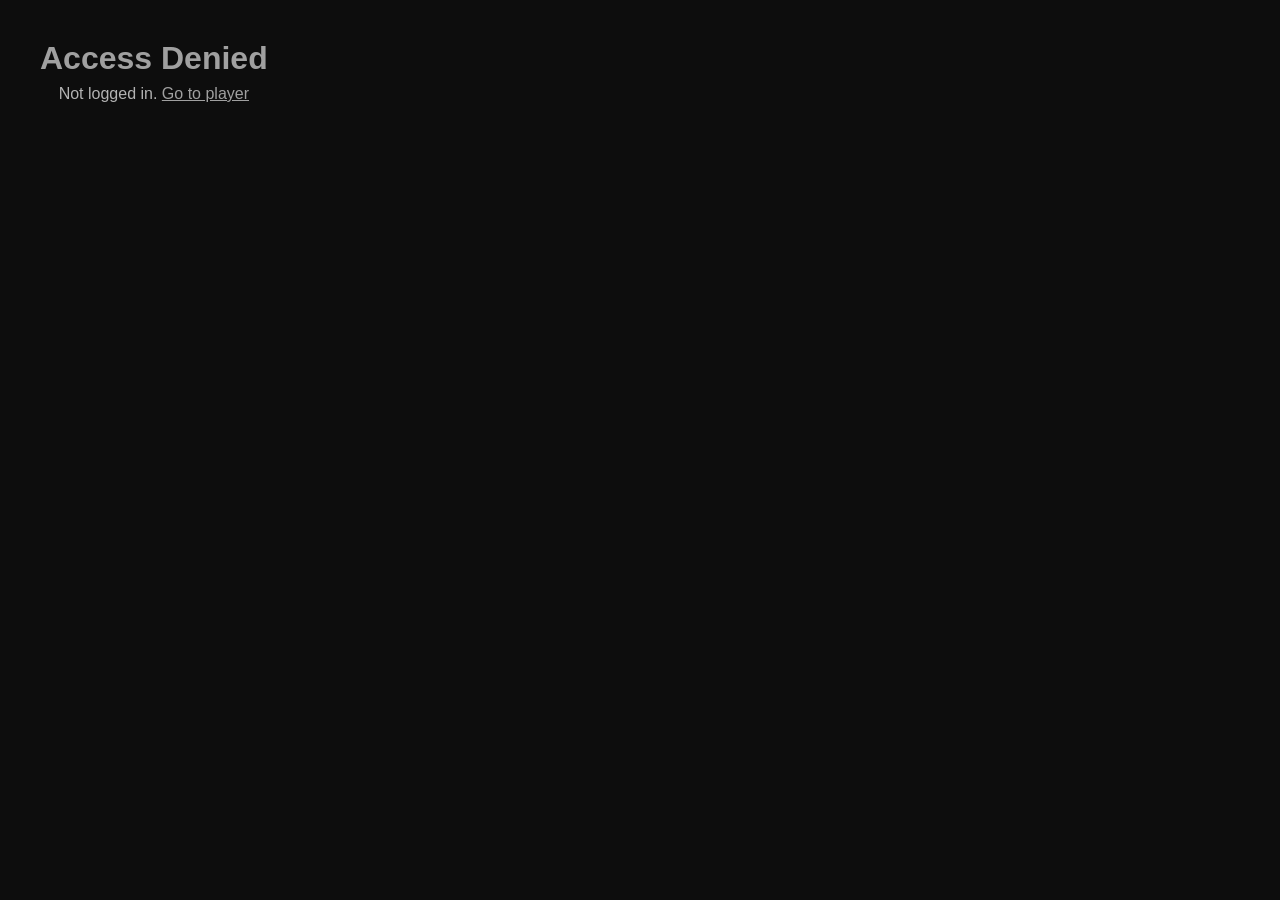
==== commit 88bbaaf0: "feat: grey accent theme, LRC file support, async transcoding, admin CSS/JS extraction, CI/CD, tests," ====
--- a/static/admin.html
+++ b/static/admin.html
@@ -5,119 +5,13 @@
 <meta name="viewport" content="width=device-width,initial-scale=1.0">
 <link rel="icon" type="image/png" href="/static/logo.png">
 <title>Moidify Admin</title>
+<link rel="stylesheet" href="/static/admin.css">
 <script>
-var accent = localStorage.getItem('moidify_accent') || '#a855f7';
+var accent = localStorage.getItem('moidify_accent') || '#a0a0a0';
 document.documentElement.style.setProperty('--accent', accent);
 var isLight = localStorage.getItem('moidify_light') === 'true';
 if (isLight) { document.documentElement.style.setProperty('--bg', '#f5f5f5'); document.documentElement.style.setProperty('--bg-el', '#ffffff'); document.documentElement.style.setProperty('--bg-hover', '#e8e8e8'); document.documentElement.style.setProperty('--card', '#ffffff'); document.documentElement.style.setProperty('--text', '#1a1a1a'); document.documentElement.style.setProperty('--text2', '#666666'); document.documentElement.style.setProperty('--text3', '#999999'); document.documentElement.style.setProperty('--accent-dim', 'color-mix(in srgb, var(--accent) 90%, white)'); }
 </script>
-<style>
-*,*::before,*::after{box-sizing:border-box;margin:0;padding:0}
-:root{--bg:#0d0d0d;--bg-el:#131313;--bg-hover:#1f1f1f;--card:#1a1a1a;--text:#fff;--text2:#b3b3b3;--text3:#6a6a6a;--accent:#a855f7;--accent-dim:rgba(168,85,247,.15);--radius:8px;--danger:#e74c3c;--sidebar-w:200px}
-body{background:var(--bg);color:var(--text);font-family:-apple-system,BlinkMacSystemFont,'Segoe UI',Roboto,sans-serif;min-height:100vh;display:flex}
-.admin-layout{display:flex;width:100%}
-.sidebar{width:var(--sidebar-w);background:var(--bg-el);border-right:1px solid var(--bg-hover);display:flex;flex-direction:column;position:fixed;top:0;left:0;bottom:0;z-index:10;padding:20px 0}
-.sidebar h1{font-size:18px;padding:0 20px 8px;color:var(--accent)}
-.sidebar .back{color:var(--text3);text-decoration:none;font-size:12px;padding:0 20px 16px;display:block}
-.sidebar .back:hover{color:var(--text)}
-.nav{list-style:none;padding:0;flex:1}
-.nav li{padding:10px 20px;cursor:pointer;font-size:14px;color:var(--text2);transition:.15s;border-left:3px solid transparent}
-.nav li:hover{color:var(--text);background:var(--bg-hover)}
-.nav li.active{color:var(--accent);border-left-color:var(--accent);background:var(--accent-dim)}
-.content{margin-left:var(--sidebar-w);flex:1;padding:32px 40px;min-height:100vh}
-.tab{display:none}
-.tab.active{display:block}
-.stats{display:flex;gap:16px;flex-wrap:wrap;margin-bottom:32px}
-.stat{padding:20px 24px;border-radius:var(--radius);background:var(--card);flex:1;min-width:140px;transition:.25s;cursor:default;border:1px solid transparent}
-.stat:hover{background:var(--bg-hover);border-color:var(--accent-dim);transform:translateY(-2px);box-shadow:0 6px 24px rgba(0,0,0,.3)}
-.stat-num{font-size:28px;font-weight:700;color:var(--accent)}
-.stat-label{font-size:13px;color:var(--text2);margin-top:4px}
-h2{font-size:18px;margin-bottom:12px;display:flex;align-items:center;gap:12px}
-h3{font-size:14px;color:var(--text3);margin-bottom:4px;text-transform:uppercase;letter-spacing:.5px}
-.upload-zone{border:2px dashed var(--text3);border-radius:var(--radius);padding:40px;text-align:center;cursor:pointer;transition:.2s;margin-bottom:24px;margin-top:12px}
-.upload-zone:hover,.upload-zone.dragover{border-color:var(--accent);background:var(--accent-dim)}
-.upload-zone p{color:var(--text2);font-size:14px}
-.upload-zone .hint{font-size:12px;color:var(--text3);margin-top:8px}
-.upload-progress{display:none;margin-top:12px}
-.upload-progress.visible{display:block}
-.upload-progress progress{width:100%;height:6px;border-radius:3px;accent-color:var(--accent)}
-.upload-msg{font-size:13px;color:var(--text2);margin-top:6px}
-.track-controls{display:flex;gap:12px;align-items:center;margin-bottom:12px}
-.track-controls input{flex:1;padding:8px 12px;border-radius:var(--radius);border:1px solid var(--text3);background:var(--bg-el);color:var(--text);font-size:14px;max-width:300px;outline:none}
-.track-controls input:focus{border-color:var(--accent)}
-.track-table{width:100%;border-collapse:collapse;font-size:14px}
-.track-table th{text-align:left;padding:8px 12px;color:var(--text3);font-size:12px;text-transform:uppercase;letter-spacing:.5px;border-bottom:1px solid var(--bg-hover)}
-.track-table td{padding:8px 12px;border-bottom:1px solid var(--bg-hover);white-space:nowrap;overflow:hidden;text-overflow:ellipsis;max-width:200px}
-.track-table tr:hover td{background:var(--bg-hover)}
-.del-btn{background:var(--danger);color:#fff;border:none;border-radius:4px;padding:4px 10px;cursor:pointer;font-size:12px;transition:.15s}
-.del-btn:hover{opacity:.8}
-.pagination{display:flex;align-items:center;gap:12px;margin-top:12px;font-size:13px;color:var(--text2)}
-.pagination button{padding:6px 14px;border:1px solid var(--text3);border-radius:20px;background:transparent;color:var(--text);cursor:pointer;font-size:13px}
-.pagination button:disabled{opacity:.4;cursor:default}
-.pagination button:hover:not(:disabled){border-color:var(--accent);color:var(--accent)}
-.top-tracks{list-style:none;margin-top:8px}
-.top-tracks li{padding:7px 10px;font-size:13px;color:var(--text2);border-bottom:1px solid var(--bg-hover);display:flex;justify-content:space-between;transition:.15s;border-radius:4px;cursor:default}
-.top-tracks li:hover{background:var(--bg-hover);padding-left:14px}
-.top-tracks li span{color:var(--text);max-width:60%;overflow:hidden;text-overflow:ellipsis;white-space:nowrap}
-.top-tracks li .play-count{color:var(--accent);font-weight:600}
-.stat-list{list-style:none;margin-top:8px}
-.stat-list li{padding:7px 10px;font-size:13px;color:var(--text2);border-bottom:1px solid var(--bg-hover);display:flex;justify-content:space-between;transition:.15s;border-radius:4px;cursor:default}
-.stat-list li:hover{background:var(--bg-hover);padding-left:14px}
-.stat-list li span{color:var(--text);max-width:65%;overflow:hidden;text-overflow:ellipsis;white-space:nowrap}
-.stat-list li .stat-val{color:var(--accent);font-weight:600}
-.user-table{width:100%;border-collapse:collapse;font-size:14px;margin-top:8px}
-.user-table th{text-align:left;padding:8px 12px;color:var(--text3);font-size:12px;text-transform:uppercase;letter-spacing:.5px;border-bottom:1px solid var(--bg-hover)}
-.user-table td{padding:8px 12px;border-bottom:1px solid var(--bg-hover)}
-.user-table tr{cursor:default;transition:.1s}
-.user-table tr:hover td{background:var(--bg-hover)}
-.user-table tr td:first-child{padding-left:12px;transition:.15s}
-.user-table tr:hover td:first-child{padding-left:16px;border-left:3px solid var(--accent)}
-.user-table tr.context-target td{background:var(--bg-hover)}
-.admin-badge{display:inline-block;background:var(--accent-dim);color:var(--accent);font-size:11px;padding:2px 8px;border-radius:4px;font-weight:600}
-.admin-btn{padding:4px 10px;border:1px solid var(--accent);border-radius:4px;background:transparent;color:var(--accent);cursor:pointer;font-size:12px;transition:.15s}
-.admin-btn:hover{background:var(--accent-dim)}
-.admin-btn.active{background:var(--accent);color:#fff}
-.admin-btn.active:hover{opacity:.8}
-.admin-btn-danger{border-color:var(--danger);color:var(--danger)}
-.admin-btn-danger:hover{background:var(--danger);color:#fff}
-.add-btn{width:28px;height:28px;border-radius:50%;border:2px solid var(--accent);background:transparent;color:var(--accent);font-size:16px;cursor:pointer;display:inline-flex;align-items:center;justify-content:center;transition:.15s;line-height:1}
-.add-btn:hover{background:var(--accent);color:#fff}
-
-/* Modal */
-.modal-overlay{display:none;position:fixed;top:0;left:0;right:0;bottom:0;background:rgba(0,0,0,.6);z-index:100;justify-content:center;align-items:center}
-.modal-overlay.visible{display:flex}
-.modal{background:var(--card);border-radius:var(--radius);padding:24px;width:380px;max-width:90vw}
-.modal h3{margin-bottom:16px;font-size:16px;color:var(--text)}
-.modal label{display:block;font-size:13px;color:var(--text2);margin-bottom:4px;margin-top:12px}
-.modal input[type="text"],.modal input[type="password"]{width:100%;padding:8px 12px;border-radius:var(--radius);border:1px solid var(--text3);background:var(--bg-el);color:var(--text);font-size:14px;outline:none;margin-bottom:4px}
-.modal input:focus{border-color:var(--accent)}
-.modal-row{display:flex;gap:8px;margin-top:16px;justify-content:flex-end}
-.modal-row button{padding:8px 16px;border-radius:var(--radius);border:none;cursor:pointer;font-size:13px;transition:.15s}
-.modal-cancel{background:var(--bg-hover);color:var(--text2)}
-.modal-cancel:hover{color:var(--text)}
-.modal-confirm{background:var(--accent);color:#fff}
-.modal-confirm:hover{opacity:.85}
-.modal .checkbox-row{display:flex;align-items:center;gap:8px;margin-top:12px;font-size:13px;color:var(--text2);cursor:pointer}
-.modal .checkbox-row input{width:auto}
-
-/* Context menu */
-.context-menu{display:none;position:fixed;background:var(--card);border:1px solid var(--bg-hover);border-radius:var(--radius);padding:4px 0;min-width:170px;z-index:200;box-shadow:0 4px 20px rgba(0,0,0,.4)}
-.context-menu.visible{display:block}
-.context-menu-item{padding:8px 14px;font-size:13px;color:var(--text2);cursor:pointer;transition:.1s}
-.context-menu-item:hover{background:var(--bg-hover);color:var(--text)}
-.context-menu-item.danger{color:var(--danger)}
-.context-menu-item.danger:hover{background:var(--danger);color:#fff}
-.context-menu-divider{height:1px;background:var(--bg-hover);margin:4px 0}
-
-/* Charts */
-.chart-grid{display:grid;grid-template-columns:1fr 1fr;gap:20px;margin-bottom:32px}
-@media(max-width:900px){.chart-grid{grid-template-columns:1fr}}
-.chart-card{background:var(--card);border-radius:var(--radius);padding:16px;transition:.25s;border:1px solid transparent}
-.chart-card:hover{background:var(--bg-hover);border-color:var(--accent-dim);transform:translateY(-2px);box-shadow:0 6px 24px rgba(0,0,0,.3)}
-.chart-card h3{font-size:13px;color:var(--text3);text-transform:uppercase;letter-spacing:.5px;margin-bottom:8px}
-.chart-card canvas{width:100%;height:200px;display:block;border-radius:4px}
-.stats-line{font-size:13px;color:var(--text2);margin-top:6px}
-</style>
 </head>
 <body>
 <div id="admin-content" style="display:none" class="admin-layout">
@@ -259,7 +153,7 @@
       </div>
       <div style="overflow-x:auto">
         <table class="track-table">
-          <thead><tr><th style="width:32px"><input type="checkbox" id="select-all-tracks"></th><th>ID</th><th>Title</th><th>Artist</th><th>Album</th><th>Duration</th><th></th></tr></thead>
+          <thead><tr><th style="width:32px"><input type="checkbox" id="select-all-tracks"></th><th>ID</th><th>Title</th><th>Artist</th><th>Album</th><th>Duration</th><th>Lyrics</th><th></th></tr></thead>
           <tbody id="track-body"></tbody>
         </table>
       </div>
@@ -392,1185 +286,6 @@
   <div class="context-menu-item danger" data-action="delete-user">Delete User</div>
 </div>
 
-<script>
-var TOKEN = localStorage.getItem('moidify_token');
-var IS_ADMIN = false;
-var allTracks = [];
-var filteredTracks = [];
-var page = 0;
-var perPage = 50;
-var contextUserId = null;
-
-function api(path, opts) {
-  opts = opts || {};
-  var h = {};
-  if (TOKEN) h['token'] = TOKEN;
-  if (opts.body && !(opts.body instanceof FormData)) { h['Content-Type'] = 'application/json'; opts.body = JSON.stringify(opts.body); }
-  return fetch(path, Object.assign({}, opts, {headers: Object.assign(h, opts.headers || {})}));
-}
-
-// --- Tab switching ---
-document.querySelectorAll('.nav li').forEach(function(li) {
-  li.addEventListener('click', function() {
-    document.querySelectorAll('.nav li').forEach(function(l) { l.classList.remove('active'); });
-    document.querySelectorAll('.tab').forEach(function(t) { t.classList.remove('active'); });
-    this.classList.add('active');
-    document.getElementById('tab-'+this.dataset.tab).classList.add('active');
-  });
-});
-
-// --- Auth check ---
-async function checkAdmin() {
-  if (!TOKEN) { document.body.innerHTML = '<div style="padding:40px;text-align:center;"><h1 style="color:var(--accent);">Access Denied</h1><p style="color:var(--text2);margin-top:8px;">Not logged in. <a href="/" style="color:var(--accent);">Go to player</a></p></div>'; return false; }
-  try {
-    var r = await api('/api/admin/stats');
-    if (r.status === 403) { document.body.innerHTML = '<div style="padding:40px;text-align:center;"><h1 style="color:var(--danger);">Access Denied</h1><p style="color:var(--text2);margin-top:8px;">Only the <strong>admin</strong> account can access this page. <a href="/" style="color:var(--accent);">Go to player</a></p></div>'; return false; }
-    if (!r.ok) { document.body.innerHTML = '<div style="padding:40px;text-align:center;"><h1 style="color:var(--danger);">Error</h1><p style="color:var(--text2);margin-top:8px;">'+r.statusText+'</p></div>'; return false; }
-    IS_ADMIN = true;
-    return true;
-  } catch(e) { document.body.innerHTML = '<div style="padding:40px;text-align:center;"><h1 style="color:var(--danger);">Error</h1><p style="color:var(--text2);margin-top:8px;">'+e.message+'</p></div>'; return false; }
-}
-
-// --- Dashboard ---
-async function loadStats() {
-  try {
-    var r = await api('/api/admin/stats');
-    if (!r.ok) { document.getElementById('stats').innerHTML = '<p style="color:var(--danger)">Not authenticated. Log in first.</p>'; return; }
-    var d = await r.json();
-    document.getElementById('stats').innerHTML =
-      '<div class="stat"><div class="stat-num">'+d.tracks+'</div><div class="stat-label">Tracks</div></div>'+
-      '<div class="stat"><div class="stat-num">'+d.artists+'</div><div class="stat-label">Artists</div></div>'+
-      '<div class="stat"><div class="stat-num">'+d.albums+'</div><div class="stat-label">Albums</div></div>'+
-      '<div class="stat"><div class="stat-num">'+Math.round(d.total_duration/60)+'m</div><div class="stat-label">Total Playtime</div></div>'+
-      '<div class="stat"><div class="stat-num">'+(d.disk_usage_bytes > 1e9 ? (d.disk_usage_bytes/1e9).toFixed(1)+' GB' : (d.disk_usage_bytes/1e6).toFixed(0)+' MB')+'</div><div class="stat-label">Disk Usage</div></div>';
-  } catch(e) { document.getElementById('stats').innerHTML = '<p style="color:var(--danger)">Error loading stats</p>'; }
-}
-
-// --- Dashboard charts ---
-function drawBarChart(canvas, labels, values, color, opts) {
-  opts = opts || {};
-  var ctx = canvas.getContext('2d');
-  var dpr = window.devicePixelRatio || 1;
-  var w = canvas.clientWidth, h = canvas.clientHeight;
-  canvas.width = w * dpr; canvas.height = h * dpr;
-  ctx.scale(dpr, dpr);
-
-  var pad = {top:8, bottom:22, left:8, right:8};
-  var chartW = w - pad.left - pad.right;
-  var chartH = h - pad.top - pad.bottom;
-  var max = Math.max(1, Math.max.apply(null, values));
-  var barW = Math.min(28, chartW / values.length * 0.7);
-  var gap = chartW / values.length;
-
-  ctx.clearRect(0, 0, w, h);
-
-  // grid lines
-  var isLight = document.body.classList.contains('light-mode') || localStorage.getItem('moidify_light') === 'true';
-  ctx.strokeStyle = isLight ? 'rgba(0,0,0,0.08)' : 'rgba(255,255,255,0.06)';
-  ctx.lineWidth = 1;
-  for (var g = 0; g <= 4; g++) {
-    var y = pad.top + chartH * (1 - g/4);
-    ctx.beginPath(); ctx.moveTo(pad.left, y); ctx.lineTo(w - pad.right, y); ctx.stroke();
-  }
-
-  // bars
-  var accent = color || getComputedStyle(document.documentElement).getPropertyValue('--accent').trim() || '#a855f7';
-  for (var i = 0; i < values.length; i++) {
-    var x = pad.left + i * gap + (gap - barW) / 2;
-    var barH = (values[i] / max) * chartH;
-    var grad = ctx.createLinearGradient(0, pad.top + chartH - barH, 0, pad.top + chartH);
-    grad.addColorStop(0, accent);
-    grad.addColorStop(1, accent + '40');
-    ctx.fillStyle = grad;
-    ctx.beginPath();
-    var r = 3;
-    var bx = x, by = pad.top + chartH - barH, bw = barW, bh = barH;
-    ctx.moveTo(bx + r, by);
-    ctx.lineTo(bx + bw - r, by);
-    ctx.quadraticCurveTo(bx + bw, by, bx + bw, by + r);
-    ctx.lineTo(bx + bw, by + bh);
-    ctx.lineTo(bx, by + bh);
-    ctx.lineTo(bx, by + r);
-    ctx.quadraticCurveTo(bx, by, bx + r, by);
-    ctx.fill();
-  }
-
-  // labels
-  var isLight = localStorage.getItem('moidify_light') === 'true';
-  ctx.fillStyle = isLight ? 'rgba(0,0,0,0.5)' : 'rgba(255,255,255,0.5)';
-  ctx.font = '10px sans-serif';
-  ctx.textAlign = 'center';
-  var skip = Math.max(1, Math.floor(values.length / 12));
-  for (var i = 0; i < labels.length; i++) {
-    if (labels.length > 12 && i % skip !== 0 && i !== labels.length - 1) continue;
-    var label = labels[i].length > 8 ? labels[i].slice(0, 7) + '…' : labels[i];
-    ctx.fillText(label, pad.left + i * gap + gap / 2, h - 4);
-  }
-}
-
-function drawPieChart(canvas, labels, values, colors) {
-  var ctx = canvas.getContext('2d');
-  var dpr = window.devicePixelRatio || 1;
-  var w = canvas.clientWidth, h = canvas.clientHeight;
-  canvas.width = w * dpr; canvas.height = h * dpr;
-  ctx.scale(dpr, dpr);
-
-  var total = values.reduce(function(a,b){return a+b}, 0);
-  if (!total) return;
-  var cx = w/2, cy = h/2, r = Math.min(cx, cy) - 12;
-  var palette = ['#a855f7','#3b82f6','#22c55e','#f59e0b','#ef4444','#ec4899','#14b8a6','#f97316','#8b5cf6','#06b6d4'];
-  var start = -Math.PI / 2;
-  for (var i = 0; i < values.length; i++) {
-    var angle = (values[i] / total) * 2 * Math.PI;
-    ctx.fillStyle = colors && colors[i] ? colors[i] : palette[i % palette.length];
-    ctx.beginPath();
-    ctx.moveTo(cx, cy);
-    ctx.arc(cx, cy, r, start, start + angle);
-    ctx.closePath();
-    ctx.fill();
-    start += angle;
-  }
-  // center hole
-  var cardColor = getComputedStyle(document.documentElement).getPropertyValue('--card').trim() || '#1a1a1a';
-  ctx.fillStyle = cardColor;
-  ctx.beginPath();
-  ctx.arc(cx, cy, r * 0.5, 0, 2 * Math.PI);
-  ctx.fill();
-}
-
-function bytesLabel(b) {
-  if (b > 1e9) return (b/1e9).toFixed(1)+' GB';
-  if (b > 1e6) return (b/1e6).toFixed(0)+' MB';
-  return (b/1e3).toFixed(0)+' KB';
-}
-
-async function loadDashboard() {
-  try {
-    var r = await api('/api/admin/dashboard');
-    if (!r.ok) { document.getElementById('chart-grid').innerHTML = '<p style="color:var(--danger)">Failed to load dashboard data</p>'; return; }
-    var d = await r.json();
-    var grid = document.getElementById('chart-grid');
-
-    // Genres chart
-    var genreHtml = '<div class="chart-card"><h3>Tracks by Genre</h3><canvas id="chart-genre"></canvas></div>';
-
-    // Monthly adds chart
-    var monthHtml = '<div class="chart-card"><h3>Tracks Added per Month</h3><canvas id="chart-monthly"></canvas></div>';
-
-    // Plays per day chart
-    var playsHtml = '<div class="chart-card"><h3>Plays per Day (last 14 days)</h3><canvas id="chart-plays"></canvas></div>';
-
-    // Disk usage chart
-    var totalUsed = d.disk_by_format.reduce(function(a,f){ return a + f.bytes }, 0);
-    var diskHtml = '<div class="chart-card"><h3>Disk Usage</h3><canvas id="chart-disk"></canvas><div class="stats-line">' +
-      '<span style="display:inline-block;margin-right:16px"><span style="color:var(--accent)">' + bytesLabel(totalUsed) + '</span> Used</span>' +
-      (d.disk_free ? '<span style="display:inline-block"><span style="color:#666">' + bytesLabel(d.disk_free) + '</span> Free</span>' : '') +
-      '</div></div>';
-
-    grid.innerHTML = genreHtml + monthHtml + playsHtml + diskHtml;
-
-    // Draw charts after DOM update
-    setTimeout(function() {
-      // Genre bar chart
-      var gc = document.getElementById('chart-genre');
-      if (gc) {
-        var glabels = d.genres.map(function(g){ return g.genre });
-        var gvals = d.genres.map(function(g){ return g.count });
-        drawBarChart(gc, glabels, gvals);
-      }
-
-      // Monthly adds bar chart
-      var mc = document.getElementById('chart-monthly');
-      if (mc) {
-        var mlabels = d.monthly_adds.map(function(m){
-          var parts = m.month.split('-');
-          return parts[0] === String(new Date().getFullYear()) ? parts[1] : m.month;
-        });
-        var mvals = d.monthly_adds.map(function(m){ return m.count });
-        drawBarChart(mc, mlabels, mvals);
-      }
-
-      // Plays per day bar chart
-      var pc = document.getElementById('chart-plays');
-      if (pc) {
-        var plabels = d.plays_per_day.map(function(p){
-          return p.day.slice(5);
-        });
-        var pvals = d.plays_per_day.map(function(p){ return p.count });
-        drawBarChart(pc, plabels, pvals);
-      }
-
-      // Disk usage chart — accent for used, grey for free
-      var dc = document.getElementById('chart-disk');
-      if (dc) {
-        var dvals = [totalUsed];
-        var dcolors = [getComputedStyle(document.documentElement).getPropertyValue('--accent').trim() || '#a855f7'];
-        var dlabels = ['Used'];
-        if (d.disk_free) { dvals.push(d.disk_free); dcolors.push('#555555'); dlabels.push('Free'); }
-        drawPieChart(dc, dlabels, dvals, dcolors);
-      }
-    }, 50);
-  } catch(e) { document.getElementById('chart-grid').innerHTML = '<p style="color:var(--danger)">Error loading dashboard</p>'; }
-}
-
-async function loadRegistrationStatus() {
-  try {
-    var r = await api('/api/admin/registration-status');
-    if (!r.ok) return;
-    var d = await r.json();
-    var label = document.getElementById('registration-status-label');
-    var btn = document.getElementById('toggle-registration-btn');
-    if (d.registration_open) {
-      label.textContent = 'Open — anyone can create an account';
-      btn.textContent = 'Close Registration';
-    } else {
-      label.textContent = 'Closed — only admins can create users';
-      btn.textContent = 'Open Registration';
-    }
-  } catch(e) {}
-}
-
-function toggleRegistration() {
-  api('/api/admin/registration-toggle', {method:'POST'}).then(function(r){ return r.json(); }).then(function(d) {
-    loadRegistrationStatus();
-  });
-}
-
-async function loadFailedLogins() {
-  try {
-    var r = await api('/api/admin/failed-logins');
-    if (!r.ok) return;
-    var d = await r.json();
-    var card = document.getElementById('failed-logins-card');
-    if (!d.length) { card.style.display = 'none'; return; }
-    card.style.display = '';
-    document.getElementById('failed-logins-badge').textContent = d.length;
-    var html = '<table style="width:100%;border-collapse:collapse;font-size:13px;">';
-    html += '<tr style="color:var(--text3);font-size:11px;text-transform:uppercase;"><th style="text-align:left;padding:4px 8px;">User</th><th style="text-align:center;padding:4px 8px;">Failed Attempts</th><th style="text-align:center;padding:4px 8px;">Status</th><th style="padding:4px 8px;"></th></tr>';
-    d.forEach(function(u) {
-      var status = u.locked ? '<span style="color:var(--danger);font-weight:600;">LOCKED</span>' : '<span style="color:var(--text3);">Active</span>';
-      var unlockBtn = u.locked ? '<button class="admin-btn" onclick="unlockUser('+u.id+')" style="font-size:11px;padding:2px 8px;">Unlock</button>' : '';
-      html += '<tr><td style="padding:4px 8px;">'+escHtml(u.username)+'</td><td style="text-align:center;padding:4px 8px;">'+u.failed_attempts+'</td><td style="text-align:center;padding:4px 8px;">'+status+'</td><td style="text-align:right;padding:4px 8px;">'+unlockBtn+'</td></tr>';
-    });
-    html += '</table>';
-    document.getElementById('failed-logins-list').innerHTML = html;
-  } catch(e) {}
-}
-
-function unlockUser(userId) {
-  api('/api/admin/users/'+userId+'/unlock', {method:'POST'}).then(function() {
-    loadFailedLogins();
-  });
-}
-
-async function loadSecurityTab() {
-  try {
-    var r = await api('/api/admin/registration-status');
-    if (!r.ok) return;
-    var d = await r.json();
-    var label = document.getElementById('sec-registration-label');
-    if (label) label.textContent = d.registration_open ? 'Open — anyone can create an account' : 'Closed — only admins can create users';
-  } catch(e) {}
-  try {
-    var r2 = await api('/api/admin/failed-logins');
-    if (!r2.ok) return;
-    var d2 = await r2.json();
-    var container = document.getElementById('sec-failed-logins-list');
-    if (!d2.length) { container.innerHTML = '<span style="color:var(--text3);">No failed login attempts</span>'; return; }
-    var html = '<table style="width:100%;border-collapse:collapse;font-size:13px;">';
-    html += '<tr style="color:var(--text3);font-size:11px;text-transform:uppercase;"><th style="text-align:left;padding:6px 8px;">User</th><th style="text-align:center;padding:6px 8px;">Failed Attempts</th><th style="text-align:center;padding:6px 8px;">Status</th><th style="padding:6px 8px;"></th></tr>';
-    d2.forEach(function(u) {
-      var status = u.locked ? '<span style="color:var(--danger);font-weight:600;">LOCKED</span>' : '<span style="color:var(--text3);">Active</span>';
-      var unlockBtn = u.locked ? '<button class="admin-btn" onclick="unlockUser('+u.id+')" style="font-size:11px;padding:2px 8px;">Unlock</button>' : '';
-      html += '<tr><td style="padding:6px 8px;">'+escHtml(u.username)+'</td><td style="text-align:center;padding:6px 8px;">'+u.failed_attempts+'</td><td style="text-align:center;padding:6px 8px;">'+status+'</td><td style="text-align:right;padding:6px 8px;">'+unlockBtn+'</td></tr>';
-    });
-    html += '</table>';
-    container.innerHTML = html;
-  } catch(e) {}
-}
-
-function escHtml(s) {
-  if (!s) return '';
-  var d = document.createElement('div');
-  d.textContent = s;
-  return d.innerHTML;
-}
-
-// Setup redirect — if no admin exists, send to setup wizard
-fetch('/api/setup/status').then(function(r) { return r.json(); }).then(function(d) {
-  if (d.setup_needed) { window.location.href = '/setup'; }
-}).catch(function(){});
-
-var scanPollTimer = null;
-
-async function rescanMusic(clean) {
-  var msg = document.getElementById('rescan-msg');
-  var btns = document.querySelectorAll('#rescan-btn, #clean-rescan-btn');
-  var progressBar = document.getElementById('scanner-progress');
-  btns.forEach(function(b){ b.disabled = true; b.style.opacity = '0.5'; });
-  progressBar.style.display = 'block';
-  msg.style.display = 'block';
-  msg.textContent = clean ? 'Cleaning and rescanning...' : 'Starting scan...';
-  try {
-    var r = await api('/api/admin/rescan', {method:'POST', body:{clean: !!clean}});
-    if (!r.ok) { msg.textContent = 'Scan failed'; return; }
-    msg.textContent = 'Scan in progress...';
-    if (scanPollTimer) clearInterval(scanPollTimer);
-    scanPollTimer = setInterval(async function() {
-      try {
-        var pr = await api('/api/admin/scanner');
-        if (!pr.ok) return;
-        var ps = await pr.json();
-        var el = document.getElementById('scanner-status');
-        el.innerHTML = '<div style="display:flex;gap:20px;flex-wrap:wrap">'+
-          '<span>Last scan: <strong>'+esc(ps.last_scan||'Never')+'</strong></span>'+
-          '<span>Files found: <strong>'+ps.files_found+'</strong></span>'+
-          '<span>Imported: <strong>'+ps.files_imported+'</strong></span>'+
-          (ps.errors && ps.errors.length ? '<span style="color:var(--danger)">; '+ps.errors.length+' error(s)</span>' : '')+
-          '</div>';
-        var bar = document.getElementById('scan-progress-bar');
-        var txt = document.getElementById('scan-progress-text');
-        if (ps.files_found > 0) {
-          bar.max = ps.files_found;
-          bar.value = ps.files_imported;
-        } else {
-          bar.max = 1;
-          bar.value = 0;
-        }
-        txt.textContent = ps.files_imported + ' / ' + ps.files_found + ' files imported';
-        if (!ps.running) {
-          clearInterval(scanPollTimer);
-          scanPollTimer = null;
-          btns.forEach(function(b){ b.disabled = false; b.style.opacity = ''; });
-          msg.textContent = 'Done. Found ' + ps.files_found + ' files, imported ' + ps.files_imported + '.';
-          setTimeout(function(){ msg.style.display = 'none'; progressBar.style.display = 'none'; }, 5000);
-          loadStats();
-          loadTracks();
-        }
-      } catch(e) {}
-    }, 1000);
-  } catch(e) {
-    msg.textContent = 'Error: '+e.message;
-    btns.forEach(function(b){ b.disabled = false; b.style.opacity = ''; });
-  }
-}
-
-async function loadSchedule() {
-  try {
-    var r = await api('/api/admin/schedule-rescan');
-    if (!r.ok) return;
-    var d = await r.json();
-    document.getElementById('schedule-hours').value = d.interval_hours || 0;
-    var statusEl = document.getElementById('schedule-status');
-    if (d.interval_hours > 0) {
-      statusEl.innerHTML = 'Running: every <strong>'+d.interval_hours+'h</strong>' +
-        (d.last_scan ? ' (last scan: '+d.last_scan+')' : '');
-    } else {
-      statusEl.textContent = 'Scheduled rescan is disabled.';
-    }
-  } catch(e) {}
-}
-
-async function setSchedule() {
-  var hours = parseFloat(document.getElementById('schedule-hours').value) || 0;
-  try {
-    var r = await api('/api/admin/schedule-rescan', {method:'POST', body:{interval_hours: hours}});
-    if (!r.ok) { var e = await r.json(); alert(e.detail||'Error'); return; }
-    loadSchedule();
-    showToast('Schedule updated', 'success');
-  } catch(e) { alert('Error: '+e.message); }
-}
-
-// --- Import from URL ---
-var importPollTimer = null;
-
-async function submitImportUrl() {
-  var input = document.getElementById('import-url-input');
-  var url = input.value.trim();
-  if (!url) { showToast('Enter a URL', 'error'); return; }
-  var fmt = document.getElementById('import-format').value;
-  var statusEl = document.getElementById('import-status');
-  statusEl.style.display = 'block';
-  statusEl.innerHTML = 'Submitting...';
-  input.disabled = true;
-  try {
-    var r = await api('/api/admin/import-url', {method:'POST', body:{url: url, format: fmt}});
-    if (!r.ok) { var e = await r.json(); statusEl.innerHTML = '<span style="color:var(--danger)">'+(e.detail||'Error')+'</span>'; input.disabled = false; return; }
-    var d = await r.json();
-    statusEl.innerHTML = 'Queued. Job ID: '+d.job_id;
-    var poll = function() {
-      importPollTimer = setTimeout(async function() {
-        try {
-          var pr = await api('/api/admin/import-status/'+d.job_id);
-          if (!pr.ok) { statusEl.innerHTML = '<span style="color:var(--danger)">Failed to check status</span>'; input.disabled = false; return; }
-          var ps = await pr.json();
-          if (ps.status === 'done') {
-            statusEl.innerHTML = '<span style="color:var(--accent)">Complete!</span>';
-            input.value = '';
-            input.disabled = false;
-            loadStats();
-            loadTracks();
-          } else if (ps.status === 'error') {
-            statusEl.innerHTML = '<div style="color:var(--danger);white-space:pre-wrap;font-size:13px;">Error: '+(esc(ps.error)||'Unknown')+'</div>';
-            input.disabled = false;
-          } else if (ps.status === 'importing') {
-            statusEl.innerHTML = 'Importing to library...';
-            poll();
-          } else if (ps.status === 'downloading') {
-            statusEl.innerHTML = 'Downloading: '+ps.progress+'%';
-            poll();
-          } else {
-            statusEl.innerHTML = 'Status: '+ps.status;
-            poll();
-          }
-        } catch(e) { statusEl.innerHTML = '<span style="color:var(--danger)">Error: '+e.message+'</span>'; input.disabled = false; }
-      }, 2000);
-    };
-    poll();
-  } catch(e) { statusEl.innerHTML = '<span style="color:var(--danger)">Error: '+e.message+'</span>'; input.disabled = false; }
-}
-
-function showToast(msg, type) {
-  type = type || 'info';
-  var el = document.createElement('div');
-  el.style.cssText = 'position:fixed;bottom:20px;right:20px;background:var(--accent);color:#000;padding:10px 20px;border-radius:8px;font-size:13px;font-weight:600;z-index:999;animation:fadeIn .2s;';
-  el.textContent = msg;
-  document.body.appendChild(el);
-  setTimeout(function() { el.style.opacity = '0'; el.style.transition = 'opacity .3s'; setTimeout(function(){el.remove()},300); }, 2000);
-}
-
-// --- Scanner status ---
-async function loadScannerStatus() {
-  try {
-    var r = await api('/api/admin/scanner');
-    if (!r.ok) return;
-    var d = await r.json();
-    var el = document.getElementById('scanner-card');
-    var content = document.getElementById('scanner-status');
-    var progressBar = document.getElementById('scanner-progress');
-    if (!d.last_scan && !d.running) { el.style.display = 'none'; return; }
-    el.style.display = '';
-    var errHtml = d.errors && d.errors.length ? '<span style="color:var(--danger)">; '+d.errors.length+' error(s)</span>' : '';
-    content.innerHTML =
-      '<div style="display:flex;gap:20px;flex-wrap:wrap">'+
-        '<span>Last scan: <strong>'+esc(d.last_scan||'Never')+'</strong></span>'+
-        '<span>Files found: <strong>'+d.files_found+'</strong></span>'+
-        '<span>Imported: <strong>'+d.files_imported+'</strong></span>'+
-        (d.running ? '<span style="color:var(--accent)">⚡ Scanning...</span>' : '')+
-        errHtml+
-      '</div>';
-    if (d.running) {
-      progressBar.style.display = 'block';
-      var bar = document.getElementById('scan-progress-bar');
-      var txt = document.getElementById('scan-progress-text');
-      if (d.files_found > 0) { bar.max = d.files_found; bar.value = d.files_imported; }
-      else { bar.max = 1; bar.value = 0; }
-      txt.textContent = d.files_imported + ' / ' + d.files_found + ' files imported';
-    }
-  } catch(e) {}
-}
-
-// --- Statistics ---
-async function loadPlayStats() {
-  try {
-    var r = await api('/api/admin/plays');
-    if (!r.ok) { document.getElementById('play-summary-stats').innerHTML = '<p style="color:var(--danger)">Failed to load</p>'; return; }
-    var d = await r.json();
-
-    // summary stats cards
-    var totalMin = Math.round(d.total_listen_time / 60);
-    document.getElementById('play-summary-stats').innerHTML =
-      '<div class="stat"><div class="stat-num">'+d.total_plays+'</div><div class="stat-label">Total Plays</div></div>'+
-      '<div class="stat"><div class="stat-num">'+totalMin+'m</div><div class="stat-label">Listening Time</div></div>'+
-      '<div class="stat"><div class="stat-num">'+(d.total_plays && d.total_plays > 0 ? (d.total_listen_time/d.total_plays).toFixed(0) : 0)+'s</div><div class="stat-label">Avg Per Play</div></div>';
-
-    // top tracks
-    var tracksHtml = '';
-    for (var i = 0; i < d.top_tracks.length; i++) {
-      var t = d.top_tracks[i];
-      if (!t.play_count) continue;
-      tracksHtml += '<li><span>' + esc(t.title || 'Unknown') + ' — ' + esc(t.artist || 'Unknown') + '</span><span class="play-count">' + t.play_count + ' plays</span></li>';
-    }
-    document.getElementById('top-tracks').innerHTML = tracksHtml || '<li style="color:var(--text3)">No plays yet</li>';
-
-    // top artists
-    var artistsHtml = '';
-    for (var i = 0; i < d.top_artists.length; i++) {
-      var a = d.top_artists[i];
-      if (!a.play_count) continue;
-      artistsHtml += '<li><span>' + esc(a.artist || 'Unknown') + '</span><span class="play-count">' + a.play_count + ' plays</span></li>';
-    }
-    document.getElementById('top-artists').innerHTML = artistsHtml || '<li style="color:var(--text3)">No plays yet</li>';
-
-    // top albums
-    var albumsHtml = '';
-    for (var i = 0; i < d.top_albums.length; i++) {
-      var al = d.top_albums[i];
-      if (!al.play_count) continue;
-      albumsHtml += '<li><span>' + esc(al.album || 'Unknown') + ' — ' + esc(al.artist || 'Unknown') + '</span><span class="play-count">' + al.play_count + ' plays</span></li>';
-    }
-    document.getElementById('top-albums').innerHTML = albumsHtml || '<li style="color:var(--text3)">No plays yet</li>';
-  } catch(e) { document.getElementById('play-summary-stats').innerHTML = '<p style="color:var(--danger)">Error loading</p>'; }
-}
-
-// --- Listening trends ---
-async function loadTrends() {
-  try {
-    var r = await api('/api/admin/listening-trends');
-    if (!r.ok) { document.getElementById('trends-grid').style.display = 'none'; return; }
-    var d = await r.json();
-    document.getElementById('trends-grid').style.display = '';
-
-    setTimeout(function() {
-      // By hour
-      var hc = document.getElementById('chart-hour');
-      if (hc && d.by_hour.length) {
-        var labels = [];
-        var vals = [];
-        for (var i = 0; i < 24; i++) {
-          var found = d.by_hour.find(function(h){ return h.hour === i });
-          labels.push(i + ':00');
-          vals.push(found ? found.count : 0);
-        }
-        drawBarChart(hc, labels, vals);
-      }
-
-      // By weekday
-      var dc = document.getElementById('chart-weekday');
-      if (dc && d.by_day.length) {
-        var dayOrder = ['Sun','Mon','Tue','Wed','Thu','Fri','Sat'];
-        var wlabels = [];
-        var wvals = [];
-        for (var i = 0; i < dayOrder.length; i++) {
-          var found = d.by_day.find(function(dd){ return dd.day === dayOrder[i] });
-          wlabels.push(dayOrder[i]);
-          wvals.push(found ? found.count : 0);
-        }
-        drawBarChart(dc, wlabels, wvals);
-      }
-    }, 50);
-  } catch(e) { document.getElementById('trends-grid').style.display = 'none'; }
-}
-
-// --- Songs ---
-async function loadTracks() {
-  try {
-    var r = await api('/api/tracks');
-    if (!r.ok) return;
-    allTracks = await r.json();
-    filterTracks();
-  } catch(e) {}
-}
-
-function filterTracks() {
-  var q = (document.getElementById('track-filter').value || '').toLowerCase();
-  filteredTracks = allTracks.filter(function(t) {
-    return (t.title && t.title.toLowerCase().indexOf(q) !== -1) ||
-           (t.artist && t.artist.toLowerCase().indexOf(q) !== -1) ||
-           (t.album && t.album.toLowerCase().indexOf(q) !== -1);
-  });
-  page = 0;
-  renderTracks();
-}
-
-var selectedTrackIds = {};
-
-function renderTracks() {
-  var start = page * perPage;
-  var end = Math.min(start + perPage, filteredTracks.length);
-  var html = '';
-  for (var i = start; i < end; i++) {
-    var t = filteredTracks[i];
-    var dur = t.duration ? Math.floor(t.duration/60)+':'+String(Math.floor(t.duration%60)).padStart(2,'0') : '?';
-    var checked = selectedTrackIds[t.id] ? 'checked' : '';
-    html += '<tr data-track-id="'+t.id+'"><td><input type="checkbox" class="track-check" data-id="'+t.id+'" '+checked+'></td>'+
-      '<td>'+t.id+'</td><td>'+esc(t.title||'')+'</td><td>'+esc(t.artist||'')+'</td><td>'+esc(t.album||'')+'</td><td>'+dur+'</td>'+
-      '<td><button class="del-btn" data-id="'+t.id+'" data-title="'+esc(t.title||'')+'">Delete</button></td></tr>';
-  }
-  document.getElementById('track-body').innerHTML = html;
-  document.getElementById('track-count').textContent = filteredTracks.length + ' tracks';
-
-  // individual checkboxes
-  document.querySelectorAll('.track-check').forEach(function(cb) {
-    cb.addEventListener('change', function() {
-      var id = parseInt(this.dataset.id);
-      if (this.checked) selectedTrackIds[id] = true;
-      else delete selectedTrackIds[id];
-      updateSelectionBar();
-    });
-  });
-
-  // delete buttons
-  document.querySelectorAll('.del-btn').forEach(function(b) {
-    b.addEventListener('click', function() {
-      if (!confirm('Delete "'+this.dataset.title+'"?')) return;
-      deleteTrack(parseInt(this.dataset.id));
-    });
-  });
-
-  var totalPages = Math.ceil(filteredTracks.length / perPage);
-  document.getElementById('pagination').innerHTML =
-    '<button onclick="page=Math.max(0,page-1);renderTracks()"'+(page===0?' disabled':'')+'>Prev</button>'+
-    '<span>'+(page+1)+' / '+totalPages+'</span>'+
-    '<button onclick="page=Math.min('+(totalPages-1)+',page+1);renderTracks()"'+(page>=totalPages-1?' disabled':'')+'>Next</button>';
-}
-
-// select all
-document.getElementById('select-all-tracks').addEventListener('change', function() {
-  var checked = this.checked;
-  for (var i = 0; i < filteredTracks.length; i++) {
-    var id = filteredTracks[i].id;
-    if (checked) selectedTrackIds[id] = true;
-    else delete selectedTrackIds[id];
-  }
-  renderTracks();
-  updateSelectionBar();
-});
-
-function updateSelectionBar() {
-  var bar = document.getElementById('track-selection-bar');
-  var count = Object.keys(selectedTrackIds).length;
-  if (count > 0) {
-    bar.style.display = 'flex';
-    document.getElementById('track-sel-count').textContent = count;
-  } else {
-    bar.style.display = 'none';
-  }
-}
-
-document.getElementById('clear-track-sel').addEventListener('click', function() {
-  selectedTrackIds = {};
-  document.getElementById('select-all-tracks').checked = false;
-  renderTracks();
-  updateSelectionBar();
-});
-
-document.getElementById('delete-selected-btn').addEventListener('click', function() {
-  var ids = Object.keys(selectedTrackIds).map(Number);
-  if (!ids.length) return;
-  if (!confirm('Delete '+ids.length+' selected track(s)? This cannot be undone.')) return;
-  deleteSelectedTracks(ids);
-});
-
-async function deleteSelectedTracks(ids) {
-  for (var i = 0; i < ids.length; i++) {
-    try {
-      await api('/api/admin/tracks/'+ids[i], {method:'DELETE'});
-    } catch(e) {}
-  }
-  selectedTrackIds = {};
-  document.getElementById('select-all-tracks').checked = false;
-  loadTracks();
-  loadStats();
-  updateSelectionBar();
-}
-
-async function deleteTrack(id) {
-  try {
-    var r = await api('/api/admin/tracks/'+id, {method:'DELETE'});
-    if (!r.ok) { var e = await r.json(); alert(e.detail||'Error'); return; }
-    allTracks = allTracks.filter(function(t) { return t.id !== id; });
-    filterTracks();
-    loadStats();
-  } catch(e) { alert('Error: '+e.message); }
-}
-
-// --- Users ---
-async function loadUsers() {
-  try {
-    var r = await api('/api/admin/users');
-    if (!r.ok) { document.getElementById('user-list').innerHTML = '<p style="color:var(--danger)">Failed to load users</p>'; return; }
-    var users = await r.json();
-    var html = '<table class="user-table" id="user-table"><thead><tr><th>ID</th><th>Username</th><th>Email</th><th>Role</th><th>Created</th></tr></thead><tbody>';
-    for (var i = 0; i < users.length; i++) {
-      var u = users[i];
-      var isRoot = u.username === 'admin';
-      var roleHtml = u.is_admin ? '<span class="admin-badge">Admin</span>' : '<span style="color:var(--text3);font-size:12px">User</span>';
-      html += '<tr data-user-id="'+u.id+'" data-username="'+esc(u.username)+'" data-admin="'+u.is_admin+'" data-root="'+isRoot+'">'+
-        '<td>'+u.id+'</td>'+
-        '<td>'+esc(u.username)+(isRoot?' <span style="color:var(--accent);font-size:11px">★</span>':'')+'</td>'+
-        '<td>'+esc(u.email||'—')+'</td>'+
-        '<td>'+roleHtml+'</td>'+
-        '<td style="color:var(--text3);font-size:12px">'+u.created_at+'</td></tr>';
-    }
-    html += '</tbody></table>';
-    document.getElementById('user-list').innerHTML = html;
-
-    // Right-click context menu
-    document.querySelectorAll('#user-table tbody tr').forEach(function(row) {
-      row.addEventListener('contextmenu', function(e) {
-        e.preventDefault();
-        contextUserId = parseInt(this.dataset.userId);
-        var username = this.dataset.username;
-        var isAdmin = this.dataset.admin === '1';
-        var isRoot = this.dataset.root === 'true';
-        showUserContextMenu(e.clientX, e.clientY, username, isAdmin, isRoot);
-      });
-    });
-  } catch(e) { document.getElementById('user-list').innerHTML = '<p style="color:var(--danger)">Error loading users</p>'; }
-}
-
-// --- Context menu ---
-var contextMenuEl = document.getElementById('context-menu');
-
-function showUserContextMenu(x, y, username, isAdmin, isRoot) {
-  var items = contextMenuEl.querySelectorAll('.context-menu-item');
-  items.forEach(function(item) {
-    var action = item.dataset.action;
-    if (action === 'toggle-admin') {
-      item.textContent = isRoot ? 'Cannot modify root' : (isAdmin ? 'Revoke Admin' : 'Grant Admin');
-      item.style.display = isRoot ? 'none' : '';
-      item.style.color = isAdmin ? 'var(--danger)' : 'var(--text2)';
-    } else if (action === 'change-pw') {
-      item.textContent = 'Change Password — ' + username;
-      item.style.display = '';
-    } else if (action === 'delete-user') {
-      item.textContent = 'Delete ' + username;
-      item.style.display = isRoot ? 'none' : '';
-    }
-  });
-
-  contextMenuEl.style.left = x + 'px';
-  contextMenuEl.style.top = y + 'px';
-  contextMenuEl.classList.add('visible');
-}
-
-contextMenuEl.addEventListener('click', function(e) {
-  var item = e.target.closest('.context-menu-item');
-  if (!item) return;
-  var action = item.dataset.action;
-  var row = document.querySelector('#user-table tbody tr[data-user-id="'+contextUserId+'"]');
-  contextMenuEl.classList.remove('visible');
-
-  if (action === 'toggle-admin') {
-    if (!row) return;
-    var makeAdmin = row.dataset.admin !== '1';
-    toggleAdmin(contextUserId, makeAdmin);
-  } else if (action === 'change-pw') {
-    document.getElementById('pw-user-label').textContent = row ? row.dataset.username : '';
-    openModal('password-modal');
-  } else if (action === 'delete-user') {
-    if (confirm('Delete user "' + (row ? row.dataset.username : '') + '"? This will also remove their playlists and favorites.')) {
-      deleteUser(contextUserId);
-    }
-  }
-});
-
-// Close context menu on outside click
-document.addEventListener('click', function() {
-  contextMenuEl.classList.remove('visible');
-});
-
-async function toggleAdmin(userId, makeAdmin) {
-  try {
-    var r = await api('/api/admin/users/'+userId+'/admin', { method:'POST', body: { is_admin: makeAdmin } });
-    if (!r.ok) { var e = await r.json(); alert(e.detail||'Error'); return; }
-    loadUsers();
-  } catch(e) { alert('Error: '+e.message); }
-}
-
-async function changePassword() {
-  var pw = document.getElementById('pw-password').value;
-  if (!pw || pw.length < 8) { alert('Password must be at least 8 characters'); return; }
-  if (!/[a-z]/.test(pw)) { alert('Password must contain a lowercase letter'); return; }
-  if (!/[A-Z]/.test(pw)) { alert('Password must contain an uppercase letter'); return; }
-  if (!/[0-9]/.test(pw)) { alert('Password must contain a digit'); return; }
-  try {
-    var r = await api('/api/admin/users/'+contextUserId+'/password', { method:'POST', body: { password: pw } });
-    if (!r.ok) { var e = await r.json(); alert(e.detail||'Error'); return; }
-    document.getElementById('pw-password').value = '';
-    closeModal('password-modal');
-    alert('Password changed');
-  } catch(e) { alert('Error: '+e.message); }
-}
-
-async function deleteUser(userId) {
-  try {
-    var r = await api('/api/admin/users/'+userId, { method:'DELETE' });
-    if (!r.ok) { var e = await r.json(); alert(e.detail||'Error'); return; }
-    loadUsers();
-  } catch(e) { alert('Error: '+e.message); }
-}
-
-// --- Create user ---
-document.getElementById('create-user-btn').addEventListener('click', function() {
-  openModal('create-modal');
-});
-
-async function createUser() {
-  var username = document.getElementById('create-username').value.trim();
-  var password = document.getElementById('create-password').value;
-  var isAdmin = document.getElementById('create-admin').checked;
-  if (!username) { alert('Username is required'); return; }
-  if (!password || password.length < 8) { alert('Password must be at least 8 characters'); return; }
-  if (!/[a-z]/.test(password)) { alert('Password must contain a lowercase letter'); return; }
-  if (!/[A-Z]/.test(password)) { alert('Password must contain an uppercase letter'); return; }
-  if (!/[0-9]/.test(password)) { alert('Password must contain a digit'); return; }
-  try {
-    var r = await api('/api/admin/users', { method:'POST', body: { username: username, password: password, is_admin: isAdmin } });
-    if (!r.ok) { var e = await r.json(); alert(e.detail||'Error'); return; }
-    document.getElementById('create-username').value = '';
-    document.getElementById('create-password').value = '';
-    document.getElementById('create-admin').checked = false;
-    closeModal('create-modal');
-    loadUsers();
-  } catch(e) { alert('Error: '+e.message); }
-}
-
-// --- Modal helpers ---
-function openModal(id) { document.getElementById(id).classList.add('visible'); }
-function closeModal(id) { document.getElementById(id).classList.remove('visible'); }
-
-function esc(s) {
-  if (!s) return '';
-  var d = document.createElement('div');
-  d.textContent = s;
-  return d.innerHTML;
-}
-
-// --- Upload ---
-var dropZone = document.getElementById('drop-zone');
-var fileInput = document.getElementById('file-input');
-
-dropZone.addEventListener('click', function() { fileInput.click(); });
-dropZone.addEventListener('dragover', function(e) { e.preventDefault(); e.stopPropagation(); this.classList.add('dragover'); });
-dropZone.addEventListener('dragleave', function(e) { e.preventDefault(); this.classList.remove('dragover'); });
-dropZone.addEventListener('drop', function(e) {
-  e.preventDefault(); this.classList.remove('dragover');
-  handleFiles(e.dataTransfer.files);
-});
-fileInput.addEventListener('change', function() { handleFiles(this.files); });
-
-async function handleFiles(files) {
-  if (!files.length) return;
-  var formData = new FormData();
-  for (var i = 0; i < files.length; i++) {
-    if (files[i].size === 0) continue;
-    formData.append('files', files[i]);
-  }
-  if (!formData.has('files')) return;
-  var progress = document.getElementById('upload-progress');
-  var bar = document.getElementById('upload-bar');
-  var msg = document.getElementById('upload-msg');
-  progress.classList.add('visible');
-  bar.value = 0;
-  msg.textContent = 'Uploading '+files.length+' file(s)...';
-  try {
-    var r = await api('/api/admin/upload', { method:'POST', body: formData });
-    bar.value = 1;
-    if (!r.ok) { var d; try { d = await r.json(); } catch(e) {} msg.textContent = 'Error: ' + ((d && d.detail) || r.statusText); return; }
-    var d = await r.json();
-    msg.textContent = 'Imported: ' + (d.imported ? d.imported.join(', ') : 'none');
-  } catch(e) {
-    msg.textContent = 'Error: '+e.message;
-  }
-  loadTracks();
-  loadStats();
-}
-
-// --- Inline metadata editor ---
-function makeEditable(cell, trackId, field) {
-  var original = cell.textContent;
-  var input = document.createElement('input');
-  input.type = 'text';
-  input.value = original;
-  input.style.cssText = 'width:100%;padding:2px 4px;border-radius:4px;border:1px solid var(--accent);background:var(--bg);color:var(--text);font-size:13px;outline:none;';
-  cell.textContent = '';
-  cell.appendChild(input);
-  input.focus();
-  input.select();
-
-  function save() {
-    var val = input.value.trim();
-    if (val && val !== original) {
-      api('/api/admin/tracks/' + trackId + '/metadata', {
-        method: 'PATCH',
-        body: (function(){ var o = {}; o[field] = val; return o; })()
-      });
-    }
-    cell.textContent = val || original;
-  }
-
-  input.addEventListener('blur', save);
-  input.addEventListener('keydown', function(e) {
-    if (e.key === 'Enter') { input.blur(); }
-    if (e.key === 'Escape') { cell.textContent = original; }
-  });
-}
-
-// --- Library browser ---
-var libView = 'albums';
-
-function switchLibView(view) {
-  libView = view;
-  document.getElementById('lib-albums-btn').style.opacity = view === 'albums' ? '1' : '0.5';
-  document.getElementById('lib-artists-btn').style.opacity = view === 'artists' ? '1' : '0.5';
-  loadLib();
-}
-
-document.getElementById('lib-filter').addEventListener('input', function() {
-  loadLib();
-});
-
-async function loadLib() {
-  var filter = (document.getElementById('lib-filter').value || '').toLowerCase();
-  var container = document.getElementById('lib-content');
-  if (libView === 'albums') {
-    try {
-      var r = await api('/api/admin/albums');
-      if (!r.ok) { container.innerHTML = 'Failed to load'; return; }
-      var albums = await r.json();
-      if (filter) {
-        albums = albums.filter(function(a) {
-          return (a.album && a.album.toLowerCase().indexOf(filter) !== -1) ||
-                 (a.artist && a.artist.toLowerCase().indexOf(filter) !== -1);
-        });
-      }
-      var html = '<table class="track-table"><thead><tr><th>Album</th><th>Artist</th><th>Tracks</th><th>Duration</th><th>Cover</th></tr></thead><tbody>';
-      for (var i = 0; i < albums.length; i++) {
-        var a = albums[i];
-        var dur = Math.round(a.total_duration / 60) + 'm';
-        html += '<tr style="cursor:pointer" onclick="showAlbumTracks(\'' + encodeURIComponent(a.album || '') + '\')">' +
-          '<td>' + esc(a.album) + '</td>' +
-          '<td>' + esc(a.artist) + '</td>' +
-          '<td>' + a.track_count + '</td>' +
-          '<td>' + dur + '</td>' +
-          '<td>' + (a.has_cover ? '✓' : '—') + '</td></tr>';
-      }
-      html += '</tbody></table>' +
-        '<div style="margin-top:8px;font-size:12px;color:var(--text3);">' + albums.length + ' album(s)</div>';
-      container.innerHTML = html;
-    } catch(e) { container.innerHTML = 'Error loading albums'; }
-  } else {
-    try {
-      var r = await api('/api/admin/artists');
-      if (!r.ok) { container.innerHTML = 'Failed to load'; return; }
-      var artists = await r.json();
-      if (filter) {
-        artists = artists.filter(function(a) {
-          return a.artist && a.artist.toLowerCase().indexOf(filter) !== -1;
-        });
-      }
-      var html = '<table class="track-table"><thead><tr><th>Artist</th><th>Tracks</th><th>Albums</th><th>Duration</th></tr></thead><tbody>';
-      for (var i = 0; i < artists.length; i++) {
-        var a = artists[i];
-        var dur = Math.round(a.total_duration / 60) + 'm';
-        html += '<tr>' +
-          '<td><strong>' + esc(a.artist) + '</strong></td>' +
-          '<td>' + a.track_count + '</td>' +
-          '<td>' + a.album_count + '</td>' +
-          '<td>' + dur + '</td></tr>';
-      }
-      html += '</tbody></table>' +
-        '<div style="margin-top:8px;font-size:12px;color:var(--text3);">' + artists.length + ' artist(s)</div>';
-      container.innerHTML = html;
-    } catch(e) { container.innerHTML = 'Error loading artists'; }
-  }
-}
-
-async function showAlbumTracks(encodedName) {
-  var albumName = decodeURIComponent(encodedName);
-  try {
-    var r = await api('/api/admin/albums/' + encodeURIComponent(albumName));
-    if (!r.ok) return;
-    var tracks = await r.json();
-    var container = document.getElementById('lib-content');
-    var html = '<button class="admin-btn" onclick="loadLib()" style="margin-bottom:12px">&larr; Back to albums</button>';
-    html += '<h3 style="font-size:16px;color:var(--text);margin-bottom:8px">' + esc(albumName) + '</h3>';
-    html += '<table class="track-table"><thead><tr><th>#</th><th>Title</th><th>Artist</th><th>Duration</th></tr></thead><tbody>';
-    for (var i = 0; i < tracks.length; i++) {
-      var t = tracks[i];
-      var dur = t.duration ? Math.floor(t.duration/60)+':'+String(Math.floor(t.duration%60)).padStart(2,'0') : '?';
-      html += '<tr>' +
-        '<td>' + (t.track_number || '—') + '</td>' +
-        '<td>' + esc(t.title || '') + '</td>' +
-        '<td>' + esc(t.artist || '') + '</td>' +
-        '<td>' + dur + '</td></tr>';
-    }
-    html += '</tbody></table>';
-    container.innerHTML = html;
-  } catch(e) {}
-}
-
-// --- Scanner error log ---
-function updateScannerErrorLog(d) {
-  var el = document.getElementById('scanner-errors');
-  var list = document.getElementById('scanner-error-list');
-  var summary = document.getElementById('scanner-error-summary');
-  if (d.errors && d.errors.length) {
-    el.style.display = '';
-    var errors = d.errors.slice(-50);
-    summary.textContent = errors.length + ' error(s) — click to expand';
-    list.textContent = errors.join('\n');
-  } else {
-    el.style.display = 'none';
-  }
-}
-
-// Patch scanner status display to include errors
-var origLoadScannerStatus = loadScannerStatus;
-loadScannerStatus = async function() {
-  try {
-    var r = await api('/api/admin/scanner');
-    if (!r.ok) return;
-    var d = await r.json();
-    var el = document.getElementById('scanner-card');
-    var content = document.getElementById('scanner-status');
-    var progressBar = document.getElementById('scanner-progress');
-    if (!d.last_scan && !d.running) { el.style.display = 'none'; return; }
-    el.style.display = '';
-    var errHtml = d.errors && d.errors.length ? '<span style="color:var(--danger)">; ' + d.errors.length + ' error(s)</span>' : '';
-    content.innerHTML =
-      '<div style="display:flex;gap:20px;flex-wrap:wrap">' +
-        '<span>Last scan: <strong>' + esc(d.last_scan||'Never') + '</strong></span>' +
-        '<span>Files found: <strong>' + d.files_found + '</strong></span>' +
-        '<span>Imported: <strong>' + d.files_imported + '</strong></span>' +
-        (d.running ? '<span style="color:var(--accent)"> Scanning...</span>' : '') +
-        errHtml +
-      '</div>';
-    updateScannerErrorLog(d);
-    if (d.running) {
-      progressBar.style.display = 'block';
-      var bar = document.getElementById('scan-progress-bar');
-      var txt = document.getElementById('scan-progress-text');
-      if (d.files_found > 0) { bar.max = d.files_found; bar.value = d.files_imported; }
-      else { bar.max = 1; bar.value = 0; }
-      txt.textContent = d.files_imported + ' / ' + d.files_found + ' files imported';
-    }
-  } catch(e) {}
-};
-
-// Patch renderTracks to add editable cells
-var origRenderTracks = renderTracks;
-renderTracks = function() {
-  origRenderTracks();
-  // Make title, artist, album cells editable
-  document.querySelectorAll('#track-body tr').forEach(function(tr) {
-    var tid = parseInt(tr.dataset.trackId);
-    var cells = tr.querySelectorAll('td');
-    if (cells.length >= 5) {
-      // Title (index 2)
-      cells[2].style.cursor = 'pointer';
-      cells[2].title = 'Click to edit';
-      cells[2].addEventListener('dblclick', function(e) {
-        makeEditable(this, tid, 'title');
-      });
-      // Artist (index 3)
-      cells[3].style.cursor = 'pointer';
-      cells[3].title = 'Click to edit';
-      cells[3].addEventListener('dblclick', function(e) {
-        makeEditable(this, tid, 'artist');
-      });
-      // Album (index 4)
-      cells[4].style.cursor = 'pointer';
-      cells[4].title = 'Click to edit';
-      cells[4].addEventListener('dblclick', function(e) {
-        makeEditable(this, tid, 'album');
-      });
-    }
-  });
-};
-
-// --- Maintenance ---
-async function loadDbStats() {
-  try {
-    var r = await api('/api/admin/db/stats');
-    if (!r.ok) return;
-    var d = await r.json();
-    document.getElementById('db-stats').innerHTML =
-      '<div style="display:grid;grid-template-columns:1fr 1fr;gap:8px;">' +
-      '<span>DB Size: <strong>' + d.db_size_display + '</strong></span>' +
-      '<span>Tracks: <strong>' + d.track_count + '</strong></span>' +
-      '<span>Users: <strong>' + d.user_count + '</strong></span>' +
-      '<span>Playlists: <strong>' + d.playlist_count + '</strong></span>' +
-      '<span>Play History: <strong>' + d.play_history_count + '</strong></span>' +
-      '</div>';
-  } catch(e) {}
-}
-
-async function dbVacuum() {
-  var msg = document.getElementById('db-msg');
-  msg.style.display = 'block';
-  msg.textContent = 'Vacuuming database...';
-  try {
-    var r = await api('/api/admin/db/vacuum', {method:'POST'});
-    var d = await r.json();
-    msg.textContent = d.message || 'Done';
-    loadDbStats();
-  } catch(e) {
-    msg.textContent = 'Error: ' + e.message;
-  }
-  setTimeout(function() { msg.style.display = 'none'; }, 3000);
-}
-
-async function dbIntegrity() {
-  var msg = document.getElementById('db-msg');
-  msg.style.display = 'block';
-  msg.textContent = 'Checking integrity...';
-  try {
-    var r = await api('/api/admin/db/integrity');
-    var d = await r.json();
-    if (d.ok) {
-      msg.style.color = '#22c55e';
-      msg.textContent = '✓ Integrity check passed';
-    } else {
-      msg.style.color = 'var(--danger)';
-      msg.textContent = '✗ Integrity check failed: ' + d.result;
-    }
-  } catch(e) {
-    msg.textContent = 'Error: ' + e.message;
-  }
-  setTimeout(function() { msg.style.display = 'none'; }, 5000);
-}
-
-async function reExtractCovers() {
-  var msg = document.getElementById('cover-extract-msg');
-  msg.style.display = 'block';
-  msg.textContent = 'Processing...';
-  try {
-    var r = await api('/api/admin/re-extract-covers', {method:'POST'});
-    var d = await r.json();
-    msg.textContent = 'Done. Processed: ' + d.processed + ', Errors: ' + d.errors + ', Total checked: ' + d.total_checked;
-    loadStats();
-  } catch(e) {
-    msg.textContent = 'Error: ' + e.message;
-  }
-  setTimeout(function() { msg.style.display = 'none'; }, 5000);
-}
-
-async function loadServerInfo() {
-  try {
-    var r = await api('/api/admin/server-info');
-    if (!r.ok) return;
-    var d = await r.json();
-    document.getElementById('server-info').innerHTML =
-      '<div style="display:grid;grid-template-columns:1fr 1fr;gap:8px;">' +
-      '<span>Python: <strong>' + esc(d.python_version) + '</strong></span>' +
-      '<span>Platform: <strong>' + esc(d.platform) + '</strong></span>' +
-      (d.mutagen_version ? '<span>Mutagen: <strong>' + esc(d.mutagen_version) + '</strong></span>' : '') +
-      (d.yt_dlp_version ? '<span>yt-dlp: <strong>' + esc(d.yt_dlp_version) + '</strong></span>' : '') +
-      (d.process_uptime ? '<span>Uptime: <strong>' + esc(d.process_uptime) + '</strong></span>' : '') +
-      '<span>Server time: <strong>' + esc(d.server_time) + '</strong></span>' +
-      '</div>';
-  } catch(e) {
-    document.getElementById('server-info').innerHTML = 'Error loading server info';
-  }
-}
-
-document.getElementById('track-filter').addEventListener('input', filterTracks);
-
-checkAdmin().then(function(ok) {
-  if (ok) {
-    document.getElementById('admin-content').style.display = '';
-    loadStats(); loadDashboard(); loadRegistrationStatus(); loadFailedLogins();
-    loadSecurityTab(); loadScannerStatus(); loadPlayStats(); loadTrends();
-    loadUsers(); loadTracks(); loadSchedule();
-    loadLib(); loadDbStats(); loadServerInfo();
-    // Init library view
-    document.getElementById('lib-albums-btn').style.opacity = '1';
-    document.getElementById('lib-artists-btn').style.opacity = '0.5';
-  }
-});
-</script>
+<script src="/static/admin.js"></script>
 </body>
 </html>
--- a/static/admin.css
+++ b/static/admin.css
@@ -0,0 +1,109 @@
+*,*::before,*::after{box-sizing:border-box;margin:0;padding:0}
+:root{--bg:#0d0d0d;--bg-el:#131313;--bg-hover:#1f1f1f;--card:#1a1a1a;--text:#fff;--text2:#b3b3b3;--text3:#6a6a6a;--accent:#a0a0a0;--accent-dim:rgba(160,160,160,.15);--radius:8px;--danger:#e74c3c;--sidebar-w:200px}
+body{background:var(--bg);color:var(--text);font-family:-apple-system,BlinkMacSystemFont,'Segoe UI',Roboto,sans-serif;min-height:100vh;display:flex}
+.admin-layout{display:flex;width:100%}
+.sidebar{width:var(--sidebar-w);background:var(--bg-el);border-right:1px solid var(--bg-hover);display:flex;flex-direction:column;position:fixed;top:0;left:0;bottom:0;z-index:10;padding:20px 0}
+.sidebar h1{font-size:18px;padding:0 20px 8px;color:var(--accent)}
+.sidebar .back{color:var(--text3);text-decoration:none;font-size:12px;padding:0 20px 16px;display:block}
+.sidebar .back:hover{color:var(--text)}
+.nav{list-style:none;padding:0;flex:1}
+.nav li{padding:10px 20px;cursor:pointer;font-size:14px;color:var(--text2);transition:.15s;border-left:3px solid transparent}
+.nav li:hover{color:var(--text);background:var(--bg-hover)}
+.nav li.active{color:var(--accent);border-left-color:var(--accent);background:var(--accent-dim)}
+.content{margin-left:var(--sidebar-w);flex:1;padding:32px 40px;min-height:100vh}
+.tab{display:none}
+.tab.active{display:block}
+.stats{display:flex;gap:16px;flex-wrap:wrap;margin-bottom:32px}
+.stat{padding:20px 24px;border-radius:var(--radius);background:var(--card);flex:1;min-width:140px;transition:.25s;cursor:default;border:1px solid transparent}
+.stat:hover{background:var(--bg-hover);border-color:var(--accent-dim);transform:translateY(-2px);box-shadow:0 6px 24px rgba(0,0,0,.3)}
+.stat-num{font-size:28px;font-weight:700;color:var(--accent)}
+.stat-label{font-size:13px;color:var(--text2);margin-top:4px}
+h2{font-size:18px;margin-bottom:12px;display:flex;align-items:center;gap:12px}
+h3{font-size:14px;color:var(--text3);margin-bottom:4px;text-transform:uppercase;letter-spacing:.5px}
+.upload-zone{border:2px dashed var(--text3);border-radius:var(--radius);padding:40px;text-align:center;cursor:pointer;transition:.2s;margin-bottom:24px;margin-top:12px}
+.upload-zone:hover,.upload-zone.dragover{border-color:var(--accent);background:var(--accent-dim)}
+.upload-zone p{color:var(--text2);font-size:14px}
+.upload-zone .hint{font-size:12px;color:var(--text3);margin-top:8px}
+.upload-progress{display:none;margin-top:12px}
+.upload-progress.visible{display:block}
+.upload-progress progress{width:100%;height:6px;border-radius:3px;accent-color:var(--accent)}
+.upload-msg{font-size:13px;color:var(--text2);margin-top:6px}
+.track-controls{display:flex;gap:12px;align-items:center;margin-bottom:12px}
+.track-controls input{flex:1;padding:8px 12px;border-radius:var(--radius);border:1px solid var(--text3);background:var(--bg-el);color:var(--text);font-size:14px;max-width:300px;outline:none}
+.track-controls input:focus{border-color:var(--accent)}
+.track-table{width:100%;border-collapse:collapse;font-size:14px}
+.track-table th{text-align:left;padding:8px 12px;color:var(--text3);font-size:12px;text-transform:uppercase;letter-spacing:.5px;border-bottom:1px solid var(--bg-hover)}
+.track-table td{padding:8px 12px;border-bottom:1px solid var(--bg-hover);white-space:nowrap;overflow:hidden;text-overflow:ellipsis;max-width:200px}
+.track-table tr:hover td{background:var(--bg-hover)}
+.del-btn{background:var(--danger);color:#fff;border:none;border-radius:4px;padding:4px 10px;cursor:pointer;font-size:12px;transition:.15s}
+.del-btn:hover{opacity:.8}
+.pagination{display:flex;align-items:center;gap:12px;margin-top:12px;font-size:13px;color:var(--text2)}
+.pagination button{padding:6px 14px;border:1px solid var(--text3);border-radius:20px;background:transparent;color:var(--text);cursor:pointer;font-size:13px}
+.pagination button:disabled{opacity:.4;cursor:default}
+.pagination button:hover:not(:disabled){border-color:var(--accent);color:var(--accent)}
+.top-tracks{list-style:none;margin-top:8px}
+.top-tracks li{padding:7px 10px;font-size:13px;color:var(--text2);border-bottom:1px solid var(--bg-hover);display:flex;justify-content:space-between;transition:.15s;border-radius:4px;cursor:default}
+.top-tracks li:hover{background:var(--bg-hover);padding-left:14px}
+.top-tracks li span{color:var(--text);max-width:60%;overflow:hidden;text-overflow:ellipsis;white-space:nowrap}
+.top-tracks li .play-count{color:var(--accent);font-weight:600}
+.stat-list{list-style:none;margin-top:8px}
+.stat-list li{padding:7px 10px;font-size:13px;color:var(--text2);border-bottom:1px solid var(--bg-hover);display:flex;justify-content:space-between;transition:.15s;border-radius:4px;cursor:default}
+.stat-list li:hover{background:var(--bg-hover);padding-left:14px}
+.stat-list li span{color:var(--text);max-width:65%;overflow:hidden;text-overflow:ellipsis;white-space:nowrap}
+.stat-list li .stat-val{color:var(--accent);font-weight:600}
+.user-table{width:100%;border-collapse:collapse;font-size:14px;margin-top:8px}
+.user-table th{text-align:left;padding:8px 12px;color:var(--text3);font-size:12px;text-transform:uppercase;letter-spacing:.5px;border-bottom:1px solid var(--bg-hover)}
+.user-table td{padding:8px 12px;border-bottom:1px solid var(--bg-hover)}
+.user-table tr{cursor:default;transition:.1s}
+.user-table tr:hover td{background:var(--bg-hover)}
+.user-table tr td:first-child{padding-left:12px;transition:.15s}
+.user-table tr:hover td:first-child{padding-left:16px;border-left:3px solid var(--accent)}
+.user-table tr.context-target td{background:var(--bg-hover)}
+.admin-badge{display:inline-block;background:var(--accent-dim);color:var(--accent);font-size:11px;padding:2px 8px;border-radius:4px;font-weight:600}
+.admin-btn{padding:4px 10px;border:1px solid var(--accent);border-radius:4px;background:transparent;color:var(--accent);cursor:pointer;font-size:12px;transition:.15s}
+.admin-btn:hover{background:var(--accent-dim)}
+.admin-btn.active{background:var(--accent);color:#fff}
+.admin-btn.active:hover{opacity:.8}
+.admin-btn-danger{border-color:var(--danger);color:var(--danger)}
+.admin-btn-danger:hover{background:var(--danger);color:#fff}
+.add-btn{width:28px;height:28px;border-radius:50%;border:2px solid var(--accent);background:transparent;color:var(--accent);font-size:16px;cursor:pointer;display:inline-flex;align-items:center;justify-content:center;transition:.15s;line-height:1}
+.add-btn:hover{background:var(--accent);color:#fff}
+.lrc-btn{background:none;border:none;cursor:pointer;font-size:16px;padding:4px 8px;border-radius:4px;transition:.15s;color:var(--text3)}
+.lrc-btn:hover{background:var(--bg-hover);color:var(--accent)}
+.lrc-btn.lyrics-has{color:var(--accent)}
+.lrc-btn.lyrics-has:hover{color:var(--danger)}
+
+/* Modal */
+.modal-overlay{display:none;position:fixed;top:0;left:0;right:0;bottom:0;background:rgba(0,0,0,.6);z-index:100;justify-content:center;align-items:center}
+.modal-overlay.visible{display:flex}
+.modal{background:var(--card);border-radius:var(--radius);padding:24px;width:380px;max-width:90vw}
+.modal h3{margin-bottom:16px;font-size:16px;color:var(--text)}
+.modal label{display:block;font-size:13px;color:var(--text2);margin-bottom:4px;margin-top:12px}
+.modal input[type="text"],.modal input[type="password"]{width:100%;padding:8px 12px;border-radius:var(--radius);border:1px solid var(--text3);background:var(--bg-el);color:var(--text);font-size:14px;outline:none;margin-bottom:4px}
+.modal input:focus{border-color:var(--accent)}
+.modal-row{display:flex;gap:8px;margin-top:16px;justify-content:flex-end}
+.modal-row button{padding:8px 16px;border-radius:var(--radius);border:none;cursor:pointer;font-size:13px;transition:.15s}
+.modal-cancel{background:var(--bg-hover);color:var(--text2)}
+.modal-cancel:hover{color:var(--text)}
+.modal-confirm{background:var(--accent);color:#fff}
+.modal-confirm:hover{opacity:.85}
+.modal .checkbox-row{display:flex;align-items:center;gap:8px;margin-top:12px;font-size:13px;color:var(--text2);cursor:pointer}
+.modal .checkbox-row input{width:auto}
+
+/* Context menu */
+.context-menu{display:none;position:fixed;background:var(--card);border:1px solid var(--bg-hover);border-radius:var(--radius);padding:4px 0;min-width:170px;z-index:200;box-shadow:0 4px 20px rgba(0,0,0,.4)}
+.context-menu.visible{display:block}
+.context-menu-item{padding:8px 14px;font-size:13px;color:var(--text2);cursor:pointer;transition:.1s}
+.context-menu-item:hover{background:var(--bg-hover);color:var(--text)}
+.context-menu-item.danger{color:var(--danger)}
+.context-menu-item.danger:hover{background:var(--danger);color:#fff}
+.context-menu-divider{height:1px;background:var(--bg-hover);margin:4px 0}
+
+/* Charts */
+.chart-grid{display:grid;grid-template-columns:1fr 1fr;gap:20px;margin-bottom:32px}
+@media(max-width:900px){.chart-grid{grid-template-columns:1fr}}
+.chart-card{background:var(--card);border-radius:var(--radius);padding:16px;transition:.25s;border:1px solid transparent}
+.chart-card:hover{background:var(--bg-hover);border-color:var(--accent-dim);transform:translateY(-2px);box-shadow:0 6px 24px rgba(0,0,0,.3)}
+.chart-card h3{font-size:13px;color:var(--text3);text-transform:uppercase;letter-spacing:.5px;margin-bottom:8px}
+.chart-card canvas{width:100%;height:200px;display:block;border-radius:4px}
+.stats-line{font-size:13px;color:var(--text2);margin-top:6px}
